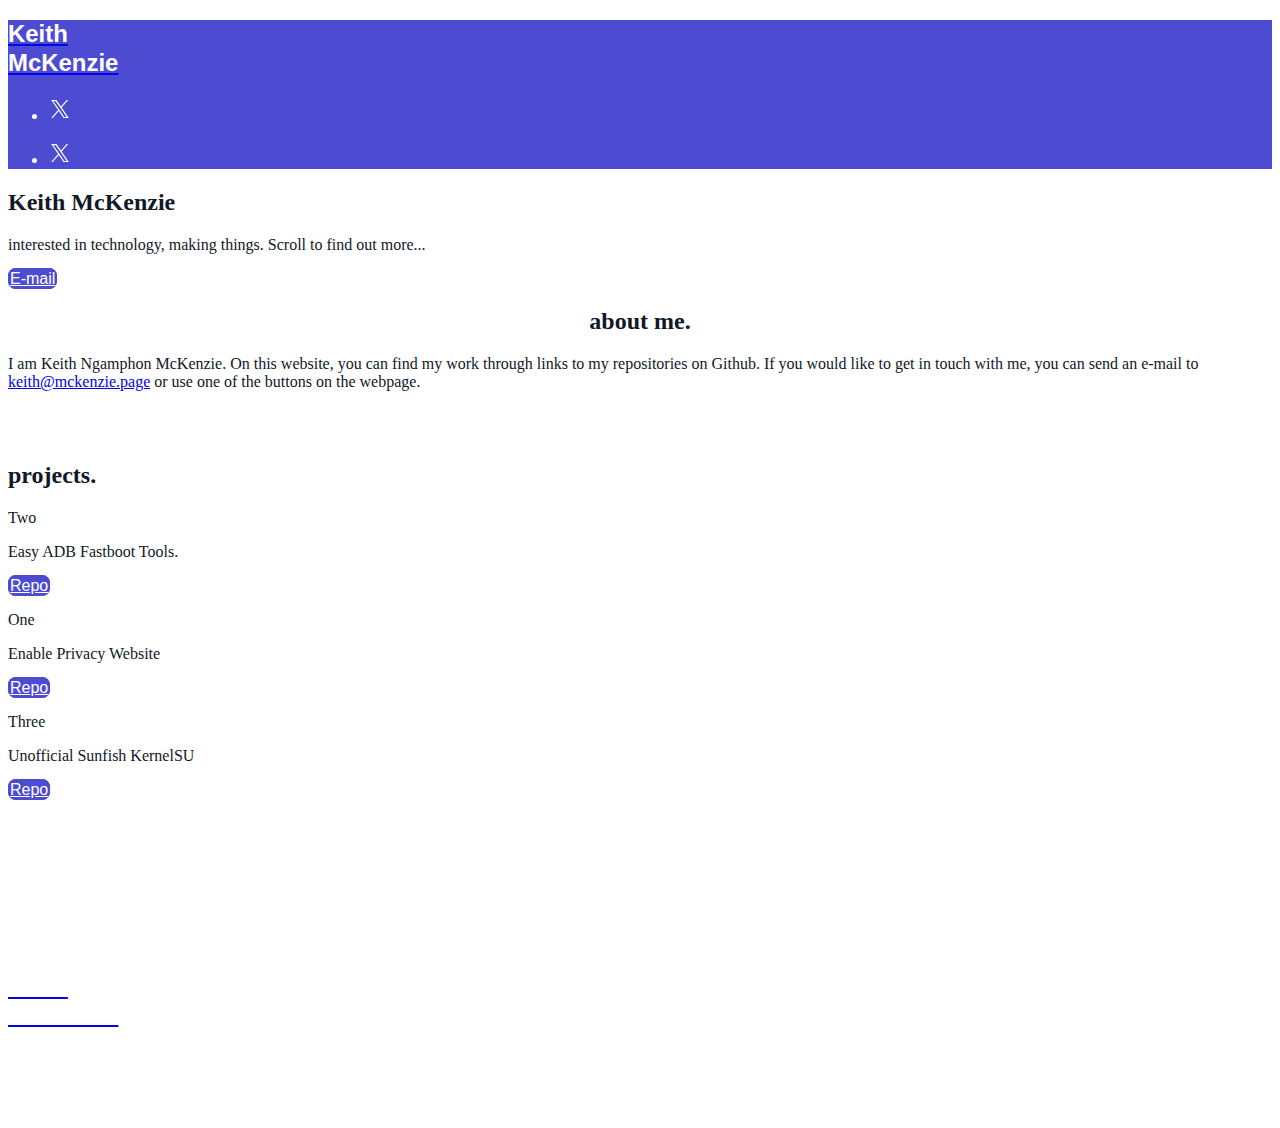
==== index.html @ 5ec1747e "Update index.html" ====
<!DOCTYPE html><html lang="en" style="scroll-padding-top: 112px; --body-fontFamily: 'Inter', sans-serif; --head-fontFamily: 'Inter', sans-serif; --header-logo-fontFamily: 'Hanken Grotesk', sans-serif; --footer-logo-fontFamily: 'Hanken Grotesk', sans-serif; --header-logo-fontWeight: 700; --footer-logo-fontWeight: 700;" data-scrapbook-source="https://mckenzie.page" data-scrapbook-create="20240614203445027" data-scrapbook-title="Keith McKenzie - Website"><head><meta charset="UTF-8"><meta name="viewport" content="width=device-width"><link rel="icon" href="38xBFdVeVEhZjMlKjyXRFQ8o5JlxG0cSLTAx68IJou5YDQGgY6PQwW7W3gFUIIeU.png"><title>Keith McKenzie - Website</title><meta http-equiv="Content-Language" content="en"><meta name="keywords" content="Keith McKenzie,Keith McKenzie website,Keith Ngamphon McKenzie,mckenzie.page,android,keith,keithmckenzie.net,keithmckenzie.uk,enableprivacy.org,knm,contact keith,blue,keith,digital files,Scotland,United Kingdom of Great Britan and Northern Ireland"><meta name="title" property="og:title" content="Keith McKenzie - Website"><meta property="og:type" content="website"><meta name="description" property="og:description" content="website of keith mckenzie, full name Keith Ngamphon McKenzie, the founder of enableprivacy.org"><meta name="image" property="og:image" content="https://mckenzie.page/logos/18U7IPLI0IDwJQJGirtcKK5HQdVkxGk8KMnkpKAjFCRVzXk086m4ySjZh8exo5G4.png"><meta name="twitter:card" content="summary"><meta name="robots" content="all"><meta http-equiv="content-language" content="en"><link href="css2.css" rel="stylesheet" data-optimized-fonts="true"><meta property="og:url" content="https://mckenzie.page/"><meta name="next-head-count" content="17"><link rel="stylesheet" href="4b1087a159205bd6.css" data-n-g=""><link rel="stylesheet" href="c2c4e2b9bf1b95af.css" data-n-p=""><noscript data-n-css=""></noscript><script data-scrapbook-elem="custom-elements-loader">(function (names) { if (!customElements) { return; } for (const name of names) { customElements.define(name, class CustomElement extends HTMLElement {}); } })(["next-route-announcer"])</script></head><body class="overflow-x-hidden"><div id="__next" data-reactroot=""><style>
    #nprogress {
      pointer-events: none;
    }
    #nprogress .bar {
      background: #4D4BD2;
      position: fixed;
      z-index: 9999;
      top: 0;
      left: 0;
      width: 100%;
      height: 3px;
    }
    #nprogress .peg {
      display: block;
      position: absolute;
      right: 0px;
      width: 100px;
      height: 100%;
      box-shadow: 0 0 10px #4D4BD2, 0 0 5px #4D4BD2;
      opacity: 1;
      -webkit-transform: rotate(3deg) translate(0px, -4px);
      -ms-transform: rotate(3deg) translate(0px, -4px);
      transform: rotate(3deg) translate(0px, -4px);
    }
    #nprogress .spinner {
      display: block;
      position: fixed;
      z-index: 1031;
      top: 15px;
      right: 15px;
    }
    #nprogress .spinner-icon {
      width: 18px;
      height: 18px;
      box-sizing: border-box;
      border: solid 2px transparent;
      border-top-color: #4D4BD2;
      border-left-color: #4D4BD2;
      border-radius: 50%;
      -webkit-animation: nprogresss-spinner 400ms linear infinite;
      animation: nprogress-spinner 400ms linear infinite;
    }
    .nprogress-custom-parent {
      overflow: hidden;
      position: relative;
    }
    .nprogress-custom-parent #nprogress .spinner,
    .nprogress-custom-parent #nprogress .bar {
      position: absolute;
    }
    @-webkit-keyframes nprogress-spinner {
      0% {
        -webkit-transform: rotate(0deg);
      }
      100% {
        -webkit-transform: rotate(360deg);
      }
    }
    @keyframes nprogress-spinner {
      0% {
        transform: rotate(0deg);
      }
      100% {
        transform: rotate(360deg);
      }
    }
  </style><div id="main-body" class="flex flex-col h-full overflow-y-auto overflow-x-hidden smooth-scroll transition-all"><header id="website-header" class="!z-[2000] transition-colors duration-300 sticky top-0" style="background-color: rgb(77, 75, 210); color: rgb(255, 255, 255);"><div class="relative z-10 grid items-center lg:gap-6 xl:gap-10 mx-auto pt-8 pb-8 container" style="grid-template-columns:auto auto auto"><div class="col-span-2 lg:col-span-1"><a class="flex items-center gap-3 w-full max-w-[224px] lg:max-w-[260px] text-left" target="_self" href="https://mckenzie.page/"><div class="flex-shrink-0 relative w-9 h-9 md:w-12 md:h-12"><div class="absolute w-full h-full" style="background-color: rgb(255, 255, 255); mask-image: url(&quot;38xBFdVeVEhZjMlKjyXRFQ8o5JlxG0cSLTAx68IJou5YDQGgY6PQwW7W3gFUIIeU.png&quot;); mask-position: center center; mask-repeat: no-repeat; mask-size: contain;"></div></div><h2 class="heading-small lg:heading-medium max-w-full whitespace-normal" style="color: rgb(255, 255, 255); font-size: 23.9486px; line-height: 1.2; font-family: var(--header-logo-fontFamily); font-weight: var(--header-logo-fontWeight); width: 171.43px;">Keith McKenzie</h2></a></div><div class="hidden lg:flex item-center justify-end gap-10 lg:col-span-2"><ul class="lg:flex items-center gap-x-4 gap-y-2 flex-wrap justify-end hidden"><li><a target="_blank" href="https://twitter.com/keithmckenziegb"><div class="flex justify-center items-center"><svg xmlns="http://www.w3.org/2000/svg" fill="currentColor" viewBox="0 0 24 24" width="24" height="24" class="w-8 h-8" style="color: rgb(255, 255, 255);"><path d="M13.6756 10.6218 20.2324 3h-1.5537l-5.6933 6.61788L8.43817 3H3.1935l6.8763 10.0074L3.1935 21h1.55384l6.01226-6.9887L15.5618 21h5.2447l-7.1313-10.3782h.0004Zm-2.1282 2.4738-.6967-.9965-5.54349-7.92939h2.38662l4.47367 6.39919.6967.9966 5.8152 8.318h-2.3866l-4.7454-6.7875v-.0004Z"></path></svg></div></a></li></ul></div><div class="ml-auto lg:hidden"><ul class="lg:flex items-center gap-x-4 gap-y-2 flex-wrap justify-end"><li><a target="_blank" href="https://twitter.com/keithmckenziegb"><div class="flex justify-center items-center"><svg xmlns="http://www.w3.org/2000/svg" fill="currentColor" viewBox="0 0 24 24" width="24" height="24" class="w-8 h-8" style="color: rgb(255, 255, 255);"><path d="M13.6756 10.6218 20.2324 3h-1.5537l-5.6933 6.61788L8.43817 3H3.1935l6.8763 10.0074L3.1935 21h1.55384l6.01226-6.9887L15.5618 21h5.2447l-7.1313-10.3782h.0004Zm-2.1282 2.4738-.6967-.9965-5.54349-7.92939h2.38662l4.47367 6.39919.6967.9966 5.8152 8.318h-2.3866l-4.7454-6.7875v-.0004Z"></path></svg></div></a></li></ul></div></div></header><section class="relative"><div id="666c8d1fcee715eff8d04d4b" data-text-color="#111827" class="flex relative break-word items-center" style="z-index: 39; scroll-margin-top: calc(6rem); min-height: calc(22px); padding-bottom: 0px;"><div class="w-full flex break-word transition-all duration-300 items-center"><div class="absolute inset-0 z-10 pointer-events-none"><div class="absolute inset-0 z-10" style="background-color: rgb(255, 255, 255);"></div></div><div class="relative z-10 container mx-auto px-5 md:px-6 transition-all duration-300 pt-20 lg:pt-48 pb-20 lg:pb-48"><div class="relative z-10 w-full h-full"><div class="flex w-full gap-10 lg:gap-20 transition-all duration-300 flex-col lg:flex-row justify-start"><div class="flex-1 flex flex-col w-full max-w-3xl items-start"><h2 class="mb-6 break-word transition-all duration-300 text-left heading-xlarge" style="color: rgb(17, 24, 39);">Keith McKenzie</h2><p class="transition-all duration-300 body-large" style="color: rgb(17, 24, 39);">interested in technology, making things.
Scroll to find out more...</p><div class="flex md:inline-flex flex-col md:flex-row md:gap-4 w-full md:w-max"><a class="button w-full md:w-max mt-6 lg:mt-8 lg" target="_self" style="border-width: 2px; border-style: solid; box-shadow: none; font-family: var(--body-fontFamily); font-weight: var(--body-fontWeight, 500); font-style: var(--body-fontStyle); background-color: rgb(77, 75, 210); color: rgb(255, 255, 255); border-radius: 8px; border-color: rgb(77, 75, 210);" href="mailto:keith@mckenzie.page">E-mail</a></div></div></div></div></div></div></div></section><section class="relative"><div id="666c8c29cee715eff8d04d42" class="flex flex-none flex-shrink-0 relative break-word items-center" style="min-height: calc(134px); z-index: 38; scroll-margin-top: calc(6rem); padding-top: 0px; padding-bottom: 0px;"><div class="absolute inset-0 z-10 pointer-events-none"><div class="absolute inset-0 z-10" style="background-color: rgb(255, 255, 255);"></div></div><div class="relative z-10 container mx-auto pt-16 lg:pt-32 pb-12 lg:pb-20"><div><div class="rich-text-block max-w-5xl text-center mx-auto" style="color: rgb(17, 24, 39);"><h2 style="text-align:center">about me.</h2>
<p class="large" style="text-align:left">I am Keith Ngamphon McKenzie. On this website, you can find my work through links to my repositories on Github. If you would like to get in touch with me, you can send an e-mail to <a href="mailto:keith@mckenzie.page">keith@mckenzie.page</a> or use one of the buttons on the webpage.</p></div></div></div></div></section><section class="relative"><div id="666c8c33cee715eff8d04d48" class="relative flex flex-none flex-shrink-0 break-word items-center" style="min-height: calc(134px); z-index: 37; scroll-margin-top: calc(6rem); padding-top: 0px; padding-bottom: 0px;"><div class="absolute inset-0 z-10 pointer-events-none"><div class="absolute inset-0 z-10" style="background-color: rgb(255, 255, 255);"></div></div><div class="relative z-10 container mx-auto pt-12 lg:pt-20 pb-12 lg:pb-20"><div><div><h2 class="heading-large mb-6 text-center" style="color: rgb(17, 24, 39);">projects.</h2></div><div class="flex flex-wrap relative justify-center" style="gap: 40px;"><div class="group w-full relative overflow-hidden" style="flex: 0 0 calc(33.3333% - 26.6667px);"><div><div class=""><div class="flex flex-col text-center items-center py-6" style="color: rgb(17, 24, 39);"><p class="heading-medium mb-4" style="color:currentColor">Two</p><div class="rich-text-block" style="color:currentColor"><p>Easy ADB Fastboot Tools.</p></div><a class="button mt-4 md" target="_self" style="border-width: 2px; border-style: solid; box-shadow: none; font-family: var(--body-fontFamily); font-weight: var(--body-fontWeight, 500); font-style: var(--body-fontStyle); background-color: rgb(77, 75, 210); color: rgb(255, 255, 255); border-radius: 8px; border-color: rgb(77, 75, 210);" href="https://github.com/keithmckenzie/adb-fastboot-universal">Repo</a></div></div></div></div><div class="group w-full relative overflow-hidden" style="flex: 0 0 calc(33.3333% - 26.6667px);"><div><div class=""><div class="flex flex-col text-center items-center py-6" style="color: rgb(17, 24, 39);"><p class="heading-medium mb-4" style="color:currentColor">One</p><div class="rich-text-block" style="color:currentColor"><p>Enable Privacy Website</p></div><a class="button mt-4 md" target="_self" style="border-width: 2px; border-style: solid; box-shadow: none; font-family: var(--body-fontFamily); font-weight: var(--body-fontWeight, 500); font-style: var(--body-fontStyle); background-color: rgb(77, 75, 210); color: rgb(255, 255, 255); border-radius: 8px; border-color: rgb(77, 75, 210);" href="https://github.com/enableprivacy/enableprivacy">Repo</a></div></div></div></div><div class="group w-full relative overflow-hidden" style="flex: 0 0 calc(33.3333% - 26.6667px);"><div><div class=""><div class="flex flex-col text-center items-center py-6" style="color: rgb(17, 24, 39);"><p class="heading-medium mb-4" style="color:currentColor">Three</p><div class="rich-text-block" style="color:currentColor"><p>Unofficial Sunfish KernelSU</p></div><a class="button mt-4 md" target="_self" style="border-width: 2px; border-style: solid; box-shadow: none; font-family: var(--body-fontFamily); font-weight: var(--body-fontWeight, 500); font-style: var(--body-fontStyle); background-color: rgb(77, 75, 210); color: rgb(255, 255, 255); border-radius: 8px; border-color: rgb(77, 75, 210);" href="https://github.com/keithmckenzie/KernelSU-Pixel4a">Repo</a></div></div></div></div></div></div></div></div></section><section class="relative"><div id="666c8e81cee715eff8d04d52" class="flex flex-none flex-shrink-0 relative break-word items-center" style="min-height: calc(134px); z-index: 36; scroll-margin-top: calc(6rem); padding-top: 0px; padding-bottom: 0px;"><div class="absolute inset-0 z-10 pointer-events-none"><div class="absolute inset-0 z-10" style="background-color: rgb(77, 75, 210);"></div></div><div class="relative z-10 container mx-auto pt-12 lg:pt-20 pb-12 lg:pb-20"><div><div class="rich-text-block max-w-5xl text-left ml-0 mr-auto" style="color: rgb(255, 255, 255);"><h2 style="white-space:pre-line">about page.</h2>
<p>I started this website in 2024 to ease communication.</p>
<p>The Office of Keith N. McKenzie, 2024.</p></div></div></div></div></section><footer class="flex flex-1"><div id="website-footer" class="relative flex-1 z-10 break-word" style="color: rgb(255, 255, 255); padding-top: 0px; padding-bottom: 0px;"><div class="absolute inset-0 z-10 pointer-events-none"><div class="absolute inset-0 z-10" style="background-color: rgb(77, 75, 210);"></div></div><div class="relative z-10 container mx-auto pt-12 lg:pt-14 xl:pt-20 pb-12 lg:pb-14 xl:pb-20"><div class="flex flex-col lg:flex-row items-start lg:justify-between gap-12"><div class="flex flex-col gap-6 items-start lg:max-w-[30vw]"><a class="flex items-center gap-3 w-full max-w-[224px] lg:max-w-[260px] text-left" target="_self" href="https://mckenzie.page/"><div class="flex-shrink-0 relative w-9 h-9 md:w-12 md:h-12"><div class="absolute w-full h-full" style="background-color: rgb(255, 255, 255); mask-image: url(&quot;38xBFdVeVEhZjMlKjyXRFQ8o5JlxG0cSLTAx68IJou5YDQGgY6PQwW7W3gFUIIeU.png&quot;); mask-position: center center; mask-repeat: no-repeat; mask-size: contain;"></div></div><h2 class="heading-small lg:heading-medium max-w-full whitespace-normal" style="color: rgb(255, 255, 255); font-size: 23.9486px; line-height: 1.2; font-family: var(--header-logo-fontFamily); font-weight: var(--header-logo-fontWeight); width: 171.43px;">Keith McKenzie</h2></a></div><div class="flex flex-col gap-12 lg:gap-6"><div class="flex flex-col lg:flex-row gap-12 lg:items-center lg:justify-end"><ul class="flex items-center gap-x-4 gap-y-2 flex-wrap"><li><a target="_blank" href="https://twitter.com/keithmckenziegb"><div class="flex justify-center items-center"><svg xmlns="http://www.w3.org/2000/svg" fill="currentColor" viewBox="0 0 24 24" width="24" height="24" class="w-8 h-8" style="color: rgb(255, 255, 255);"><path d="M13.6756 10.6218 20.2324 3h-1.5537l-5.6933 6.61788L8.43817 3H3.1935l6.8763 10.0074L3.1935 21h1.55384l6.01226-6.9887L15.5618 21h5.2447l-7.1313-10.3782h.0004Zm-2.1282 2.4738-.6967-.9965-5.54349-7.92939h2.38662l4.47367 6.39919.6967.9966 5.8152 8.318h-2.3866l-4.7454-6.7875v-.0004Z"></path></svg></div></a></li></ul></div><p class="body-normal lg:text-right whitespace-nowrap"><span>Keith McKenzie - Website&nbsp;</span><a target="_blank" class="underline" style="color: rgb(255, 255, 255);" href="https://github.com/keithmckenzie/keithmckenzie.github.io"> Improve</a></p></div></div></div></div></footer><div class="Toastify"></div></div></div><next-route-announcer><p aria-live="assertive" id="__next-route-announcer__" role="alert" style="border: 0px; clip: rect(0px, 0px, 0px, 0px); height: 1px; margin: -1px; overflow: hidden; padding: 0px; position: absolute; width: 1px; white-space: nowrap; overflow-wrap: normal;"></p></next-route-announcer><div id="headlessui-portal-root"><div></div></div></body></html>
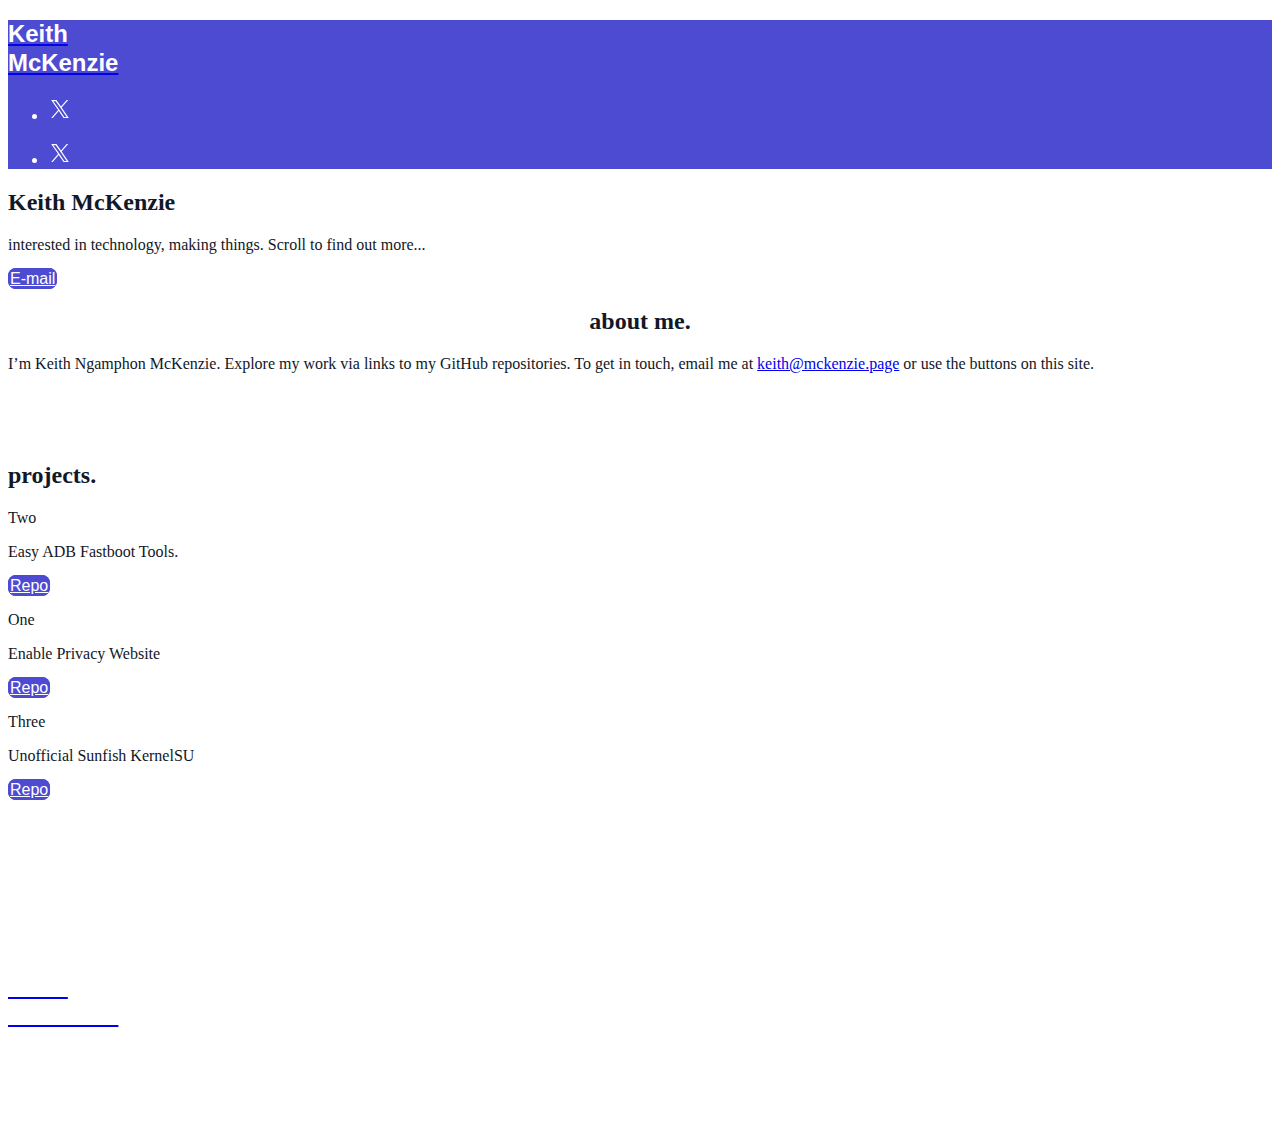
==== commit 7a0a6057: "Update index.html" ====
--- a/index.html
+++ b/index.html
@@ -67,6 +67,6 @@
     }
   </style><div id="main-body" class="flex flex-col h-full overflow-y-auto overflow-x-hidden smooth-scroll transition-all"><header id="website-header" class="!z-[2000] transition-colors duration-300 sticky top-0" style="background-color: rgb(77, 75, 210); color: rgb(255, 255, 255);"><div class="relative z-10 grid items-center lg:gap-6 xl:gap-10 mx-auto pt-8 pb-8 container" style="grid-template-columns:auto auto auto"><div class="col-span-2 lg:col-span-1"><a class="flex items-center gap-3 w-full max-w-[224px] lg:max-w-[260px] text-left" target="_self" href="https://mckenzie.page/"><div class="flex-shrink-0 relative w-9 h-9 md:w-12 md:h-12"><div class="absolute w-full h-full" style="background-color: rgb(255, 255, 255); mask-image: url(&quot;38xBFdVeVEhZjMlKjyXRFQ8o5JlxG0cSLTAx68IJou5YDQGgY6PQwW7W3gFUIIeU.png&quot;); mask-position: center center; mask-repeat: no-repeat; mask-size: contain;"></div></div><h2 class="heading-small lg:heading-medium max-w-full whitespace-normal" style="color: rgb(255, 255, 255); font-size: 23.9486px; line-height: 1.2; font-family: var(--header-logo-fontFamily); font-weight: var(--header-logo-fontWeight); width: 171.43px;">Keith McKenzie</h2></a></div><div class="hidden lg:flex item-center justify-end gap-10 lg:col-span-2"><ul class="lg:flex items-center gap-x-4 gap-y-2 flex-wrap justify-end hidden"><li><a target="_blank" href="https://twitter.com/keithmckenziegb"><div class="flex justify-center items-center"><svg xmlns="http://www.w3.org/2000/svg" fill="currentColor" viewBox="0 0 24 24" width="24" height="24" class="w-8 h-8" style="color: rgb(255, 255, 255);"><path d="M13.6756 10.6218 20.2324 3h-1.5537l-5.6933 6.61788L8.43817 3H3.1935l6.8763 10.0074L3.1935 21h1.55384l6.01226-6.9887L15.5618 21h5.2447l-7.1313-10.3782h.0004Zm-2.1282 2.4738-.6967-.9965-5.54349-7.92939h2.38662l4.47367 6.39919.6967.9966 5.8152 8.318h-2.3866l-4.7454-6.7875v-.0004Z"></path></svg></div></a></li></ul></div><div class="ml-auto lg:hidden"><ul class="lg:flex items-center gap-x-4 gap-y-2 flex-wrap justify-end"><li><a target="_blank" href="https://twitter.com/keithmckenziegb"><div class="flex justify-center items-center"><svg xmlns="http://www.w3.org/2000/svg" fill="currentColor" viewBox="0 0 24 24" width="24" height="24" class="w-8 h-8" style="color: rgb(255, 255, 255);"><path d="M13.6756 10.6218 20.2324 3h-1.5537l-5.6933 6.61788L8.43817 3H3.1935l6.8763 10.0074L3.1935 21h1.55384l6.01226-6.9887L15.5618 21h5.2447l-7.1313-10.3782h.0004Zm-2.1282 2.4738-.6967-.9965-5.54349-7.92939h2.38662l4.47367 6.39919.6967.9966 5.8152 8.318h-2.3866l-4.7454-6.7875v-.0004Z"></path></svg></div></a></li></ul></div></div></header><section class="relative"><div id="666c8d1fcee715eff8d04d4b" data-text-color="#111827" class="flex relative break-word items-center" style="z-index: 39; scroll-margin-top: calc(6rem); min-height: calc(22px); padding-bottom: 0px;"><div class="w-full flex break-word transition-all duration-300 items-center"><div class="absolute inset-0 z-10 pointer-events-none"><div class="absolute inset-0 z-10" style="background-color: rgb(255, 255, 255);"></div></div><div class="relative z-10 container mx-auto px-5 md:px-6 transition-all duration-300 pt-20 lg:pt-48 pb-20 lg:pb-48"><div class="relative z-10 w-full h-full"><div class="flex w-full gap-10 lg:gap-20 transition-all duration-300 flex-col lg:flex-row justify-start"><div class="flex-1 flex flex-col w-full max-w-3xl items-start"><h2 class="mb-6 break-word transition-all duration-300 text-left heading-xlarge" style="color: rgb(17, 24, 39);">Keith McKenzie</h2><p class="transition-all duration-300 body-large" style="color: rgb(17, 24, 39);">interested in technology, making things.
 Scroll to find out more...</p><div class="flex md:inline-flex flex-col md:flex-row md:gap-4 w-full md:w-max"><a class="button w-full md:w-max mt-6 lg:mt-8 lg" target="_self" style="border-width: 2px; border-style: solid; box-shadow: none; font-family: var(--body-fontFamily); font-weight: var(--body-fontWeight, 500); font-style: var(--body-fontStyle); background-color: rgb(77, 75, 210); color: rgb(255, 255, 255); border-radius: 8px; border-color: rgb(77, 75, 210);" href="mailto:keith@mckenzie.page">E-mail</a></div></div></div></div></div></div></div></section><section class="relative"><div id="666c8c29cee715eff8d04d42" class="flex flex-none flex-shrink-0 relative break-word items-center" style="min-height: calc(134px); z-index: 38; scroll-margin-top: calc(6rem); padding-top: 0px; padding-bottom: 0px;"><div class="absolute inset-0 z-10 pointer-events-none"><div class="absolute inset-0 z-10" style="background-color: rgb(255, 255, 255);"></div></div><div class="relative z-10 container mx-auto pt-16 lg:pt-32 pb-12 lg:pb-20"><div><div class="rich-text-block max-w-5xl text-center mx-auto" style="color: rgb(17, 24, 39);"><h2 style="text-align:center">about me.</h2>
-<p class="large" style="text-align:left">I am Keith Ngamphon McKenzie. On this website, you can find my work through links to my repositories on Github. If you would like to get in touch with me, you can send an e-mail to <a href="mailto:keith@mckenzie.page">keith@mckenzie.page</a> or use one of the buttons on the webpage.</p></div></div></div></div></section><section class="relative"><div id="666c8c33cee715eff8d04d48" class="relative flex flex-none flex-shrink-0 break-word items-center" style="min-height: calc(134px); z-index: 37; scroll-margin-top: calc(6rem); padding-top: 0px; padding-bottom: 0px;"><div class="absolute inset-0 z-10 pointer-events-none"><div class="absolute inset-0 z-10" style="background-color: rgb(255, 255, 255);"></div></div><div class="relative z-10 container mx-auto pt-12 lg:pt-20 pb-12 lg:pb-20"><div><div><h2 class="heading-large mb-6 text-center" style="color: rgb(17, 24, 39);">projects.</h2></div><div class="flex flex-wrap relative justify-center" style="gap: 40px;"><div class="group w-full relative overflow-hidden" style="flex: 0 0 calc(33.3333% - 26.6667px);"><div><div class=""><div class="flex flex-col text-center items-center py-6" style="color: rgb(17, 24, 39);"><p class="heading-medium mb-4" style="color:currentColor">Two</p><div class="rich-text-block" style="color:currentColor"><p>Easy ADB Fastboot Tools.</p></div><a class="button mt-4 md" target="_self" style="border-width: 2px; border-style: solid; box-shadow: none; font-family: var(--body-fontFamily); font-weight: var(--body-fontWeight, 500); font-style: var(--body-fontStyle); background-color: rgb(77, 75, 210); color: rgb(255, 255, 255); border-radius: 8px; border-color: rgb(77, 75, 210);" href="https://github.com/keithmckenzie/adb-fastboot-universal">Repo</a></div></div></div></div><div class="group w-full relative overflow-hidden" style="flex: 0 0 calc(33.3333% - 26.6667px);"><div><div class=""><div class="flex flex-col text-center items-center py-6" style="color: rgb(17, 24, 39);"><p class="heading-medium mb-4" style="color:currentColor">One</p><div class="rich-text-block" style="color:currentColor"><p>Enable Privacy Website</p></div><a class="button mt-4 md" target="_self" style="border-width: 2px; border-style: solid; box-shadow: none; font-family: var(--body-fontFamily); font-weight: var(--body-fontWeight, 500); font-style: var(--body-fontStyle); background-color: rgb(77, 75, 210); color: rgb(255, 255, 255); border-radius: 8px; border-color: rgb(77, 75, 210);" href="https://github.com/enableprivacy/enableprivacy">Repo</a></div></div></div></div><div class="group w-full relative overflow-hidden" style="flex: 0 0 calc(33.3333% - 26.6667px);"><div><div class=""><div class="flex flex-col text-center items-center py-6" style="color: rgb(17, 24, 39);"><p class="heading-medium mb-4" style="color:currentColor">Three</p><div class="rich-text-block" style="color:currentColor"><p>Unofficial Sunfish KernelSU</p></div><a class="button mt-4 md" target="_self" style="border-width: 2px; border-style: solid; box-shadow: none; font-family: var(--body-fontFamily); font-weight: var(--body-fontWeight, 500); font-style: var(--body-fontStyle); background-color: rgb(77, 75, 210); color: rgb(255, 255, 255); border-radius: 8px; border-color: rgb(77, 75, 210);" href="https://github.com/keithmckenzie/KernelSU-Pixel4a">Repo</a></div></div></div></div></div></div></div></div></section><section class="relative"><div id="666c8e81cee715eff8d04d52" class="flex flex-none flex-shrink-0 relative break-word items-center" style="min-height: calc(134px); z-index: 36; scroll-margin-top: calc(6rem); padding-top: 0px; padding-bottom: 0px;"><div class="absolute inset-0 z-10 pointer-events-none"><div class="absolute inset-0 z-10" style="background-color: rgb(77, 75, 210);"></div></div><div class="relative z-10 container mx-auto pt-12 lg:pt-20 pb-12 lg:pb-20"><div><div class="rich-text-block max-w-5xl text-left ml-0 mr-auto" style="color: rgb(255, 255, 255);"><h2 style="white-space:pre-line">about page.</h2>
+<p class="large" style="text-align:left">I’m Keith Ngamphon McKenzie. Explore my work via links to my GitHub repositories. To get in touch, email me at <a href="mailto:keith@mckenzie.page">keith@mckenzie.page</a> or use the buttons on this site.</p></div></div></div></div></section><section class="relative"><div id="666c8c33cee715eff8d04d48" class="relative flex flex-none flex-shrink-0 break-word items-center" style="min-height: calc(134px); z-index: 37; scroll-margin-top: calc(6rem); padding-top: 0px; padding-bottom: 0px;"><div class="absolute inset-0 z-10 pointer-events-none"><div class="absolute inset-0 z-10" style="background-color: rgb(255, 255, 255);"></div></div><div class="relative z-10 container mx-auto pt-12 lg:pt-20 pb-12 lg:pb-20"><div><div><h2 class="heading-large mb-6 text-center" style="color: rgb(17, 24, 39);">projects.</h2></div><div class="flex flex-wrap relative justify-center" style="gap: 40px;"><div class="group w-full relative overflow-hidden" style="flex: 0 0 calc(33.3333% - 26.6667px);"><div><div class=""><div class="flex flex-col text-center items-center py-6" style="color: rgb(17, 24, 39);"><p class="heading-medium mb-4" style="color:currentColor">Two</p><div class="rich-text-block" style="color:currentColor"><p>Easy ADB Fastboot Tools.</p></div><a class="button mt-4 md" target="_self" style="border-width: 2px; border-style: solid; box-shadow: none; font-family: var(--body-fontFamily); font-weight: var(--body-fontWeight, 500); font-style: var(--body-fontStyle); background-color: rgb(77, 75, 210); color: rgb(255, 255, 255); border-radius: 8px; border-color: rgb(77, 75, 210);" href="https://github.com/keithmckenzie/adb-fastboot-universal">Repo</a></div></div></div></div><div class="group w-full relative overflow-hidden" style="flex: 0 0 calc(33.3333% - 26.6667px);"><div><div class=""><div class="flex flex-col text-center items-center py-6" style="color: rgb(17, 24, 39);"><p class="heading-medium mb-4" style="color:currentColor">One</p><div class="rich-text-block" style="color:currentColor"><p>Enable Privacy Website</p></div><a class="button mt-4 md" target="_self" style="border-width: 2px; border-style: solid; box-shadow: none; font-family: var(--body-fontFamily); font-weight: var(--body-fontWeight, 500); font-style: var(--body-fontStyle); background-color: rgb(77, 75, 210); color: rgb(255, 255, 255); border-radius: 8px; border-color: rgb(77, 75, 210);" href="https://github.com/enableprivacy/enableprivacy">Repo</a></div></div></div></div><div class="group w-full relative overflow-hidden" style="flex: 0 0 calc(33.3333% - 26.6667px);"><div><div class=""><div class="flex flex-col text-center items-center py-6" style="color: rgb(17, 24, 39);"><p class="heading-medium mb-4" style="color:currentColor">Three</p><div class="rich-text-block" style="color:currentColor"><p>Unofficial Sunfish KernelSU</p></div><a class="button mt-4 md" target="_self" style="border-width: 2px; border-style: solid; box-shadow: none; font-family: var(--body-fontFamily); font-weight: var(--body-fontWeight, 500); font-style: var(--body-fontStyle); background-color: rgb(77, 75, 210); color: rgb(255, 255, 255); border-radius: 8px; border-color: rgb(77, 75, 210);" href="https://github.com/keithmckenzie/KernelSU-Pixel4a">Repo</a></div></div></div></div></div></div></div></div></section><section class="relative"><div id="666c8e81cee715eff8d04d52" class="flex flex-none flex-shrink-0 relative break-word items-center" style="min-height: calc(134px); z-index: 36; scroll-margin-top: calc(6rem); padding-top: 0px; padding-bottom: 0px;"><div class="absolute inset-0 z-10 pointer-events-none"><div class="absolute inset-0 z-10" style="background-color: rgb(77, 75, 210);"></div></div><div class="relative z-10 container mx-auto pt-12 lg:pt-20 pb-12 lg:pb-20"><div><div class="rich-text-block max-w-5xl text-left ml-0 mr-auto" style="color: rgb(255, 255, 255);"><h2 style="white-space:pre-line">about page.</h2>
 <p>I started this website in 2024 to ease communication.</p>
 <p>The Office of Keith N. McKenzie, 2024.</p></div></div></div></div></section><footer class="flex flex-1"><div id="website-footer" class="relative flex-1 z-10 break-word" style="color: rgb(255, 255, 255); padding-top: 0px; padding-bottom: 0px;"><div class="absolute inset-0 z-10 pointer-events-none"><div class="absolute inset-0 z-10" style="background-color: rgb(77, 75, 210);"></div></div><div class="relative z-10 container mx-auto pt-12 lg:pt-14 xl:pt-20 pb-12 lg:pb-14 xl:pb-20"><div class="flex flex-col lg:flex-row items-start lg:justify-between gap-12"><div class="flex flex-col gap-6 items-start lg:max-w-[30vw]"><a class="flex items-center gap-3 w-full max-w-[224px] lg:max-w-[260px] text-left" target="_self" href="https://mckenzie.page/"><div class="flex-shrink-0 relative w-9 h-9 md:w-12 md:h-12"><div class="absolute w-full h-full" style="background-color: rgb(255, 255, 255); mask-image: url(&quot;38xBFdVeVEhZjMlKjyXRFQ8o5JlxG0cSLTAx68IJou5YDQGgY6PQwW7W3gFUIIeU.png&quot;); mask-position: center center; mask-repeat: no-repeat; mask-size: contain;"></div></div><h2 class="heading-small lg:heading-medium max-w-full whitespace-normal" style="color: rgb(255, 255, 255); font-size: 23.9486px; line-height: 1.2; font-family: var(--header-logo-fontFamily); font-weight: var(--header-logo-fontWeight); width: 171.43px;">Keith McKenzie</h2></a></div><div class="flex flex-col gap-12 lg:gap-6"><div class="flex flex-col lg:flex-row gap-12 lg:items-center lg:justify-end"><ul class="flex items-center gap-x-4 gap-y-2 flex-wrap"><li><a target="_blank" href="https://twitter.com/keithmckenziegb"><div class="flex justify-center items-center"><svg xmlns="http://www.w3.org/2000/svg" fill="currentColor" viewBox="0 0 24 24" width="24" height="24" class="w-8 h-8" style="color: rgb(255, 255, 255);"><path d="M13.6756 10.6218 20.2324 3h-1.5537l-5.6933 6.61788L8.43817 3H3.1935l6.8763 10.0074L3.1935 21h1.55384l6.01226-6.9887L15.5618 21h5.2447l-7.1313-10.3782h.0004Zm-2.1282 2.4738-.6967-.9965-5.54349-7.92939h2.38662l4.47367 6.39919.6967.9966 5.8152 8.318h-2.3866l-4.7454-6.7875v-.0004Z"></path></svg></div></a></li></ul></div><p class="body-normal lg:text-right whitespace-nowrap"><span>Keith McKenzie - Website&nbsp;</span><a target="_blank" class="underline" style="color: rgb(255, 255, 255);" href="https://github.com/keithmckenzie/keithmckenzie.github.io"> Improve</a></p></div></div></div></div></footer><div class="Toastify"></div></div></div><next-route-announcer><p aria-live="assertive" id="__next-route-announcer__" role="alert" style="border: 0px; clip: rect(0px, 0px, 0px, 0px); height: 1px; margin: -1px; overflow: hidden; padding: 0px; position: absolute; width: 1px; white-space: nowrap; overflow-wrap: normal;"></p></next-route-announcer><div id="headlessui-portal-root"><div></div></div></body></html>
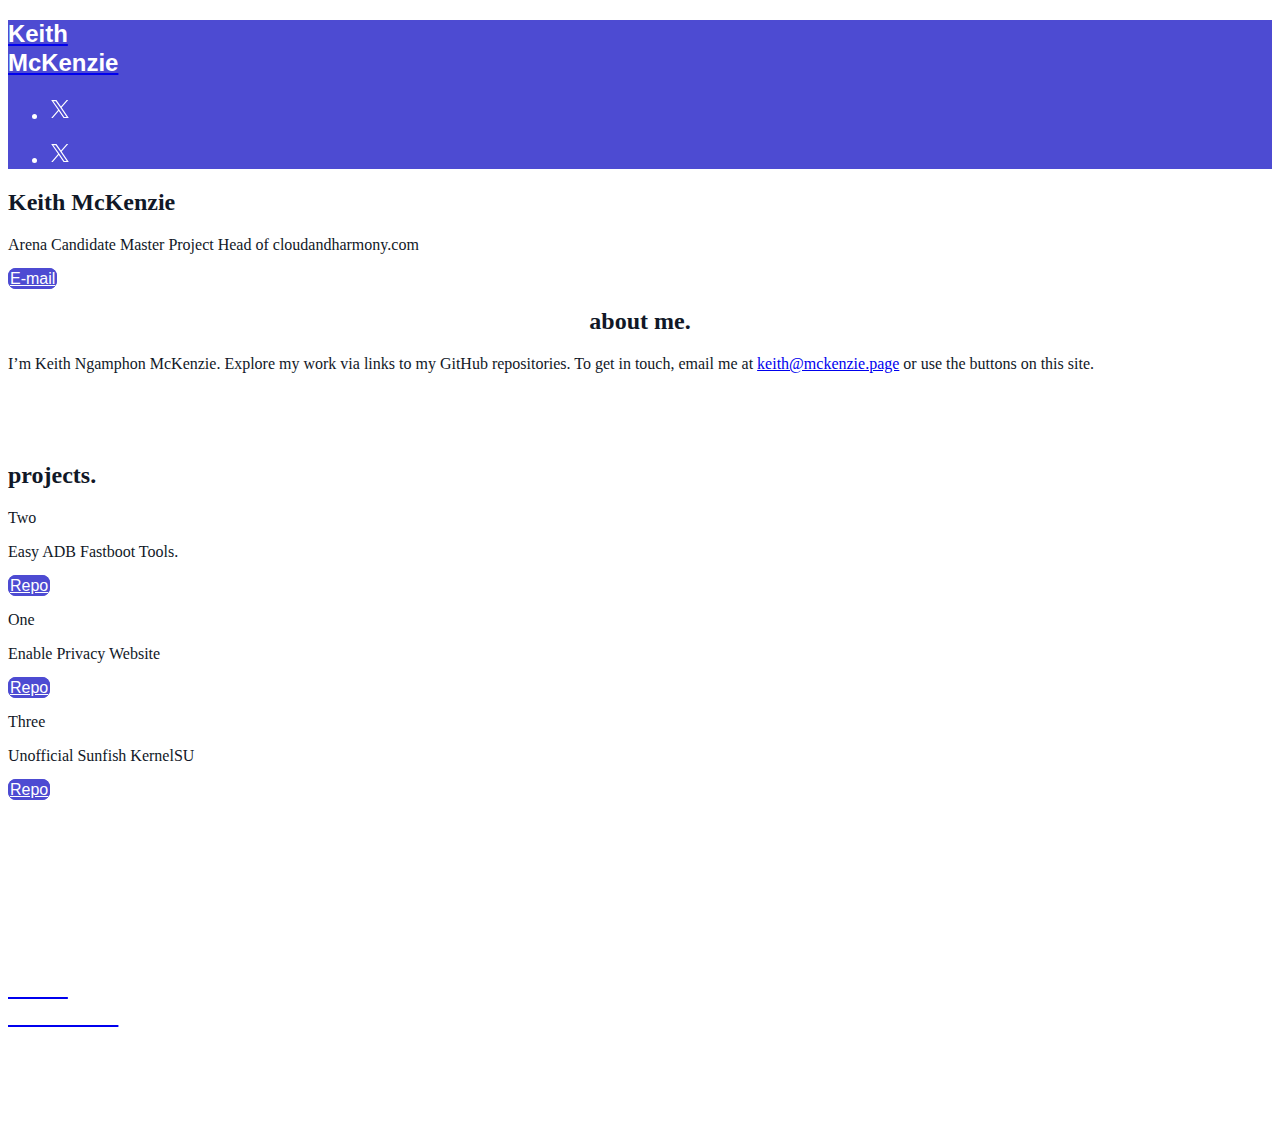
==== commit b46791ca: "Update index.html" ====
--- a/index.html
+++ b/index.html
@@ -65,8 +65,8 @@
         transform: rotate(360deg);
       }
     }
-  </style><div id="main-body" class="flex flex-col h-full overflow-y-auto overflow-x-hidden smooth-scroll transition-all"><header id="website-header" class="!z-[2000] transition-colors duration-300 sticky top-0" style="background-color: rgb(77, 75, 210); color: rgb(255, 255, 255);"><div class="relative z-10 grid items-center lg:gap-6 xl:gap-10 mx-auto pt-8 pb-8 container" style="grid-template-columns:auto auto auto"><div class="col-span-2 lg:col-span-1"><a class="flex items-center gap-3 w-full max-w-[224px] lg:max-w-[260px] text-left" target="_self" href="https://mckenzie.page/"><div class="flex-shrink-0 relative w-9 h-9 md:w-12 md:h-12"><div class="absolute w-full h-full" style="background-color: rgb(255, 255, 255); mask-image: url(&quot;38xBFdVeVEhZjMlKjyXRFQ8o5JlxG0cSLTAx68IJou5YDQGgY6PQwW7W3gFUIIeU.png&quot;); mask-position: center center; mask-repeat: no-repeat; mask-size: contain;"></div></div><h2 class="heading-small lg:heading-medium max-w-full whitespace-normal" style="color: rgb(255, 255, 255); font-size: 23.9486px; line-height: 1.2; font-family: var(--header-logo-fontFamily); font-weight: var(--header-logo-fontWeight); width: 171.43px;">Keith McKenzie</h2></a></div><div class="hidden lg:flex item-center justify-end gap-10 lg:col-span-2"><ul class="lg:flex items-center gap-x-4 gap-y-2 flex-wrap justify-end hidden"><li><a target="_blank" href="https://twitter.com/keithmckenziegb"><div class="flex justify-center items-center"><svg xmlns="http://www.w3.org/2000/svg" fill="currentColor" viewBox="0 0 24 24" width="24" height="24" class="w-8 h-8" style="color: rgb(255, 255, 255);"><path d="M13.6756 10.6218 20.2324 3h-1.5537l-5.6933 6.61788L8.43817 3H3.1935l6.8763 10.0074L3.1935 21h1.55384l6.01226-6.9887L15.5618 21h5.2447l-7.1313-10.3782h.0004Zm-2.1282 2.4738-.6967-.9965-5.54349-7.92939h2.38662l4.47367 6.39919.6967.9966 5.8152 8.318h-2.3866l-4.7454-6.7875v-.0004Z"></path></svg></div></a></li></ul></div><div class="ml-auto lg:hidden"><ul class="lg:flex items-center gap-x-4 gap-y-2 flex-wrap justify-end"><li><a target="_blank" href="https://twitter.com/keithmckenziegb"><div class="flex justify-center items-center"><svg xmlns="http://www.w3.org/2000/svg" fill="currentColor" viewBox="0 0 24 24" width="24" height="24" class="w-8 h-8" style="color: rgb(255, 255, 255);"><path d="M13.6756 10.6218 20.2324 3h-1.5537l-5.6933 6.61788L8.43817 3H3.1935l6.8763 10.0074L3.1935 21h1.55384l6.01226-6.9887L15.5618 21h5.2447l-7.1313-10.3782h.0004Zm-2.1282 2.4738-.6967-.9965-5.54349-7.92939h2.38662l4.47367 6.39919.6967.9966 5.8152 8.318h-2.3866l-4.7454-6.7875v-.0004Z"></path></svg></div></a></li></ul></div></div></header><section class="relative"><div id="666c8d1fcee715eff8d04d4b" data-text-color="#111827" class="flex relative break-word items-center" style="z-index: 39; scroll-margin-top: calc(6rem); min-height: calc(22px); padding-bottom: 0px;"><div class="w-full flex break-word transition-all duration-300 items-center"><div class="absolute inset-0 z-10 pointer-events-none"><div class="absolute inset-0 z-10" style="background-color: rgb(255, 255, 255);"></div></div><div class="relative z-10 container mx-auto px-5 md:px-6 transition-all duration-300 pt-20 lg:pt-48 pb-20 lg:pb-48"><div class="relative z-10 w-full h-full"><div class="flex w-full gap-10 lg:gap-20 transition-all duration-300 flex-col lg:flex-row justify-start"><div class="flex-1 flex flex-col w-full max-w-3xl items-start"><h2 class="mb-6 break-word transition-all duration-300 text-left heading-xlarge" style="color: rgb(17, 24, 39);">Keith McKenzie</h2><p class="transition-all duration-300 body-large" style="color: rgb(17, 24, 39);">interested in technology, making things.
-Scroll to find out more...</p><div class="flex md:inline-flex flex-col md:flex-row md:gap-4 w-full md:w-max"><a class="button w-full md:w-max mt-6 lg:mt-8 lg" target="_self" style="border-width: 2px; border-style: solid; box-shadow: none; font-family: var(--body-fontFamily); font-weight: var(--body-fontWeight, 500); font-style: var(--body-fontStyle); background-color: rgb(77, 75, 210); color: rgb(255, 255, 255); border-radius: 8px; border-color: rgb(77, 75, 210);" href="mailto:keith@mckenzie.page">E-mail</a></div></div></div></div></div></div></div></section><section class="relative"><div id="666c8c29cee715eff8d04d42" class="flex flex-none flex-shrink-0 relative break-word items-center" style="min-height: calc(134px); z-index: 38; scroll-margin-top: calc(6rem); padding-top: 0px; padding-bottom: 0px;"><div class="absolute inset-0 z-10 pointer-events-none"><div class="absolute inset-0 z-10" style="background-color: rgb(255, 255, 255);"></div></div><div class="relative z-10 container mx-auto pt-16 lg:pt-32 pb-12 lg:pb-20"><div><div class="rich-text-block max-w-5xl text-center mx-auto" style="color: rgb(17, 24, 39);"><h2 style="text-align:center">about me.</h2>
+  </style><div id="main-body" class="flex flex-col h-full overflow-y-auto overflow-x-hidden smooth-scroll transition-all"><header id="website-header" class="!z-[2000] transition-colors duration-300 sticky top-0" style="background-color: rgb(77, 75, 210); color: rgb(255, 255, 255);"><div class="relative z-10 grid items-center lg:gap-6 xl:gap-10 mx-auto pt-8 pb-8 container" style="grid-template-columns:auto auto auto"><div class="col-span-2 lg:col-span-1"><a class="flex items-center gap-3 w-full max-w-[224px] lg:max-w-[260px] text-left" target="_self" href="https://mckenzie.page/"><div class="flex-shrink-0 relative w-9 h-9 md:w-12 md:h-12"><div class="absolute w-full h-full" style="background-color: rgb(255, 255, 255); mask-image: url(&quot;38xBFdVeVEhZjMlKjyXRFQ8o5JlxG0cSLTAx68IJou5YDQGgY6PQwW7W3gFUIIeU.png&quot;); mask-position: center center; mask-repeat: no-repeat; mask-size: contain;"></div></div><h2 class="heading-small lg:heading-medium max-w-full whitespace-normal" style="color: rgb(255, 255, 255); font-size: 23.9486px; line-height: 1.2; font-family: var(--header-logo-fontFamily); font-weight: var(--header-logo-fontWeight); width: 171.43px;">Keith McKenzie</h2></a></div><div class="hidden lg:flex item-center justify-end gap-10 lg:col-span-2"><ul class="lg:flex items-center gap-x-4 gap-y-2 flex-wrap justify-end hidden"><li><a target="_blank" href="https://twitter.com/keithmckenziegb"><div class="flex justify-center items-center"><svg xmlns="http://www.w3.org/2000/svg" fill="currentColor" viewBox="0 0 24 24" width="24" height="24" class="w-8 h-8" style="color: rgb(255, 255, 255);"><path d="M13.6756 10.6218 20.2324 3h-1.5537l-5.6933 6.61788L8.43817 3H3.1935l6.8763 10.0074L3.1935 21h1.55384l6.01226-6.9887L15.5618 21h5.2447l-7.1313-10.3782h.0004Zm-2.1282 2.4738-.6967-.9965-5.54349-7.92939h2.38662l4.47367 6.39919.6967.9966 5.8152 8.318h-2.3866l-4.7454-6.7875v-.0004Z"></path></svg></div></a></li></ul></div><div class="ml-auto lg:hidden"><ul class="lg:flex items-center gap-x-4 gap-y-2 flex-wrap justify-end"><li><a target="_blank" href="https://twitter.com/keithmckenziegb"><div class="flex justify-center items-center"><svg xmlns="http://www.w3.org/2000/svg" fill="currentColor" viewBox="0 0 24 24" width="24" height="24" class="w-8 h-8" style="color: rgb(255, 255, 255);"><path d="M13.6756 10.6218 20.2324 3h-1.5537l-5.6933 6.61788L8.43817 3H3.1935l6.8763 10.0074L3.1935 21h1.55384l6.01226-6.9887L15.5618 21h5.2447l-7.1313-10.3782h.0004Zm-2.1282 2.4738-.6967-.9965-5.54349-7.92939h2.38662l4.47367 6.39919.6967.9966 5.8152 8.318h-2.3866l-4.7454-6.7875v-.0004Z"></path></svg></div></a></li></ul></div></div></header><section class="relative"><div id="666c8d1fcee715eff8d04d4b" data-text-color="#111827" class="flex relative break-word items-center" style="z-index: 39; scroll-margin-top: calc(6rem); min-height: calc(22px); padding-bottom: 0px;"><div class="w-full flex break-word transition-all duration-300 items-center"><div class="absolute inset-0 z-10 pointer-events-none"><div class="absolute inset-0 z-10" style="background-color: rgb(255, 255, 255);"></div></div><div class="relative z-10 container mx-auto px-5 md:px-6 transition-all duration-300 pt-20 lg:pt-48 pb-20 lg:pb-48"><div class="relative z-10 w-full h-full"><div class="flex w-full gap-10 lg:gap-20 transition-all duration-300 flex-col lg:flex-row justify-start"><div class="flex-1 flex flex-col w-full max-w-3xl items-start"><h2 class="mb-6 break-word transition-all duration-300 text-left heading-xlarge" style="color: rgb(17, 24, 39);">Keith McKenzie</h2><p class="transition-all duration-300 body-large" style="color: rgb(17, 24, 39);">Arena Candidate Master
+Project Head of cloudandharmony.com</p><div class="flex md:inline-flex flex-col md:flex-row md:gap-4 w-full md:w-max"><a class="button w-full md:w-max mt-6 lg:mt-8 lg" target="_self" style="border-width: 2px; border-style: solid; box-shadow: none; font-family: var(--body-fontFamily); font-weight: var(--body-fontWeight, 500); font-style: var(--body-fontStyle); background-color: rgb(77, 75, 210); color: rgb(255, 255, 255); border-radius: 8px; border-color: rgb(77, 75, 210);" href="mailto:keith@mckenzie.page">E-mail</a></div></div></div></div></div></div></div></section><section class="relative"><div id="666c8c29cee715eff8d04d42" class="flex flex-none flex-shrink-0 relative break-word items-center" style="min-height: calc(134px); z-index: 38; scroll-margin-top: calc(6rem); padding-top: 0px; padding-bottom: 0px;"><div class="absolute inset-0 z-10 pointer-events-none"><div class="absolute inset-0 z-10" style="background-color: rgb(255, 255, 255);"></div></div><div class="relative z-10 container mx-auto pt-16 lg:pt-32 pb-12 lg:pb-20"><div><div class="rich-text-block max-w-5xl text-center mx-auto" style="color: rgb(17, 24, 39);"><h2 style="text-align:center">about me.</h2>
 <p class="large" style="text-align:left">I’m Keith Ngamphon McKenzie. Explore my work via links to my GitHub repositories. To get in touch, email me at <a href="mailto:keith@mckenzie.page">keith@mckenzie.page</a> or use the buttons on this site.</p></div></div></div></div></section><section class="relative"><div id="666c8c33cee715eff8d04d48" class="relative flex flex-none flex-shrink-0 break-word items-center" style="min-height: calc(134px); z-index: 37; scroll-margin-top: calc(6rem); padding-top: 0px; padding-bottom: 0px;"><div class="absolute inset-0 z-10 pointer-events-none"><div class="absolute inset-0 z-10" style="background-color: rgb(255, 255, 255);"></div></div><div class="relative z-10 container mx-auto pt-12 lg:pt-20 pb-12 lg:pb-20"><div><div><h2 class="heading-large mb-6 text-center" style="color: rgb(17, 24, 39);">projects.</h2></div><div class="flex flex-wrap relative justify-center" style="gap: 40px;"><div class="group w-full relative overflow-hidden" style="flex: 0 0 calc(33.3333% - 26.6667px);"><div><div class=""><div class="flex flex-col text-center items-center py-6" style="color: rgb(17, 24, 39);"><p class="heading-medium mb-4" style="color:currentColor">Two</p><div class="rich-text-block" style="color:currentColor"><p>Easy ADB Fastboot Tools.</p></div><a class="button mt-4 md" target="_self" style="border-width: 2px; border-style: solid; box-shadow: none; font-family: var(--body-fontFamily); font-weight: var(--body-fontWeight, 500); font-style: var(--body-fontStyle); background-color: rgb(77, 75, 210); color: rgb(255, 255, 255); border-radius: 8px; border-color: rgb(77, 75, 210);" href="https://github.com/keithmckenzie/adb-fastboot-universal">Repo</a></div></div></div></div><div class="group w-full relative overflow-hidden" style="flex: 0 0 calc(33.3333% - 26.6667px);"><div><div class=""><div class="flex flex-col text-center items-center py-6" style="color: rgb(17, 24, 39);"><p class="heading-medium mb-4" style="color:currentColor">One</p><div class="rich-text-block" style="color:currentColor"><p>Enable Privacy Website</p></div><a class="button mt-4 md" target="_self" style="border-width: 2px; border-style: solid; box-shadow: none; font-family: var(--body-fontFamily); font-weight: var(--body-fontWeight, 500); font-style: var(--body-fontStyle); background-color: rgb(77, 75, 210); color: rgb(255, 255, 255); border-radius: 8px; border-color: rgb(77, 75, 210);" href="https://github.com/enableprivacy/enableprivacy">Repo</a></div></div></div></div><div class="group w-full relative overflow-hidden" style="flex: 0 0 calc(33.3333% - 26.6667px);"><div><div class=""><div class="flex flex-col text-center items-center py-6" style="color: rgb(17, 24, 39);"><p class="heading-medium mb-4" style="color:currentColor">Three</p><div class="rich-text-block" style="color:currentColor"><p>Unofficial Sunfish KernelSU</p></div><a class="button mt-4 md" target="_self" style="border-width: 2px; border-style: solid; box-shadow: none; font-family: var(--body-fontFamily); font-weight: var(--body-fontWeight, 500); font-style: var(--body-fontStyle); background-color: rgb(77, 75, 210); color: rgb(255, 255, 255); border-radius: 8px; border-color: rgb(77, 75, 210);" href="https://github.com/keithmckenzie/KernelSU-Pixel4a">Repo</a></div></div></div></div></div></div></div></div></section><section class="relative"><div id="666c8e81cee715eff8d04d52" class="flex flex-none flex-shrink-0 relative break-word items-center" style="min-height: calc(134px); z-index: 36; scroll-margin-top: calc(6rem); padding-top: 0px; padding-bottom: 0px;"><div class="absolute inset-0 z-10 pointer-events-none"><div class="absolute inset-0 z-10" style="background-color: rgb(77, 75, 210);"></div></div><div class="relative z-10 container mx-auto pt-12 lg:pt-20 pb-12 lg:pb-20"><div><div class="rich-text-block max-w-5xl text-left ml-0 mr-auto" style="color: rgb(255, 255, 255);"><h2 style="white-space:pre-line">about page.</h2>
-<p>I started this website in 2024 to ease communication.</p>
+<p>Official channel for announcements. Stay in touch!</p>
 <p>The Office of Keith N. McKenzie, 2024.</p></div></div></div></div></section><footer class="flex flex-1"><div id="website-footer" class="relative flex-1 z-10 break-word" style="color: rgb(255, 255, 255); padding-top: 0px; padding-bottom: 0px;"><div class="absolute inset-0 z-10 pointer-events-none"><div class="absolute inset-0 z-10" style="background-color: rgb(77, 75, 210);"></div></div><div class="relative z-10 container mx-auto pt-12 lg:pt-14 xl:pt-20 pb-12 lg:pb-14 xl:pb-20"><div class="flex flex-col lg:flex-row items-start lg:justify-between gap-12"><div class="flex flex-col gap-6 items-start lg:max-w-[30vw]"><a class="flex items-center gap-3 w-full max-w-[224px] lg:max-w-[260px] text-left" target="_self" href="https://mckenzie.page/"><div class="flex-shrink-0 relative w-9 h-9 md:w-12 md:h-12"><div class="absolute w-full h-full" style="background-color: rgb(255, 255, 255); mask-image: url(&quot;38xBFdVeVEhZjMlKjyXRFQ8o5JlxG0cSLTAx68IJou5YDQGgY6PQwW7W3gFUIIeU.png&quot;); mask-position: center center; mask-repeat: no-repeat; mask-size: contain;"></div></div><h2 class="heading-small lg:heading-medium max-w-full whitespace-normal" style="color: rgb(255, 255, 255); font-size: 23.9486px; line-height: 1.2; font-family: var(--header-logo-fontFamily); font-weight: var(--header-logo-fontWeight); width: 171.43px;">Keith McKenzie</h2></a></div><div class="flex flex-col gap-12 lg:gap-6"><div class="flex flex-col lg:flex-row gap-12 lg:items-center lg:justify-end"><ul class="flex items-center gap-x-4 gap-y-2 flex-wrap"><li><a target="_blank" href="https://twitter.com/keithmckenziegb"><div class="flex justify-center items-center"><svg xmlns="http://www.w3.org/2000/svg" fill="currentColor" viewBox="0 0 24 24" width="24" height="24" class="w-8 h-8" style="color: rgb(255, 255, 255);"><path d="M13.6756 10.6218 20.2324 3h-1.5537l-5.6933 6.61788L8.43817 3H3.1935l6.8763 10.0074L3.1935 21h1.55384l6.01226-6.9887L15.5618 21h5.2447l-7.1313-10.3782h.0004Zm-2.1282 2.4738-.6967-.9965-5.54349-7.92939h2.38662l4.47367 6.39919.6967.9966 5.8152 8.318h-2.3866l-4.7454-6.7875v-.0004Z"></path></svg></div></a></li></ul></div><p class="body-normal lg:text-right whitespace-nowrap"><span>Keith McKenzie - Website&nbsp;</span><a target="_blank" class="underline" style="color: rgb(255, 255, 255);" href="https://github.com/keithmckenzie/keithmckenzie.github.io"> Improve</a></p></div></div></div></div></footer><div class="Toastify"></div></div></div><next-route-announcer><p aria-live="assertive" id="__next-route-announcer__" role="alert" style="border: 0px; clip: rect(0px, 0px, 0px, 0px); height: 1px; margin: -1px; overflow: hidden; padding: 0px; position: absolute; width: 1px; white-space: nowrap; overflow-wrap: normal;"></p></next-route-announcer><div id="headlessui-portal-root"><div></div></div></body></html>
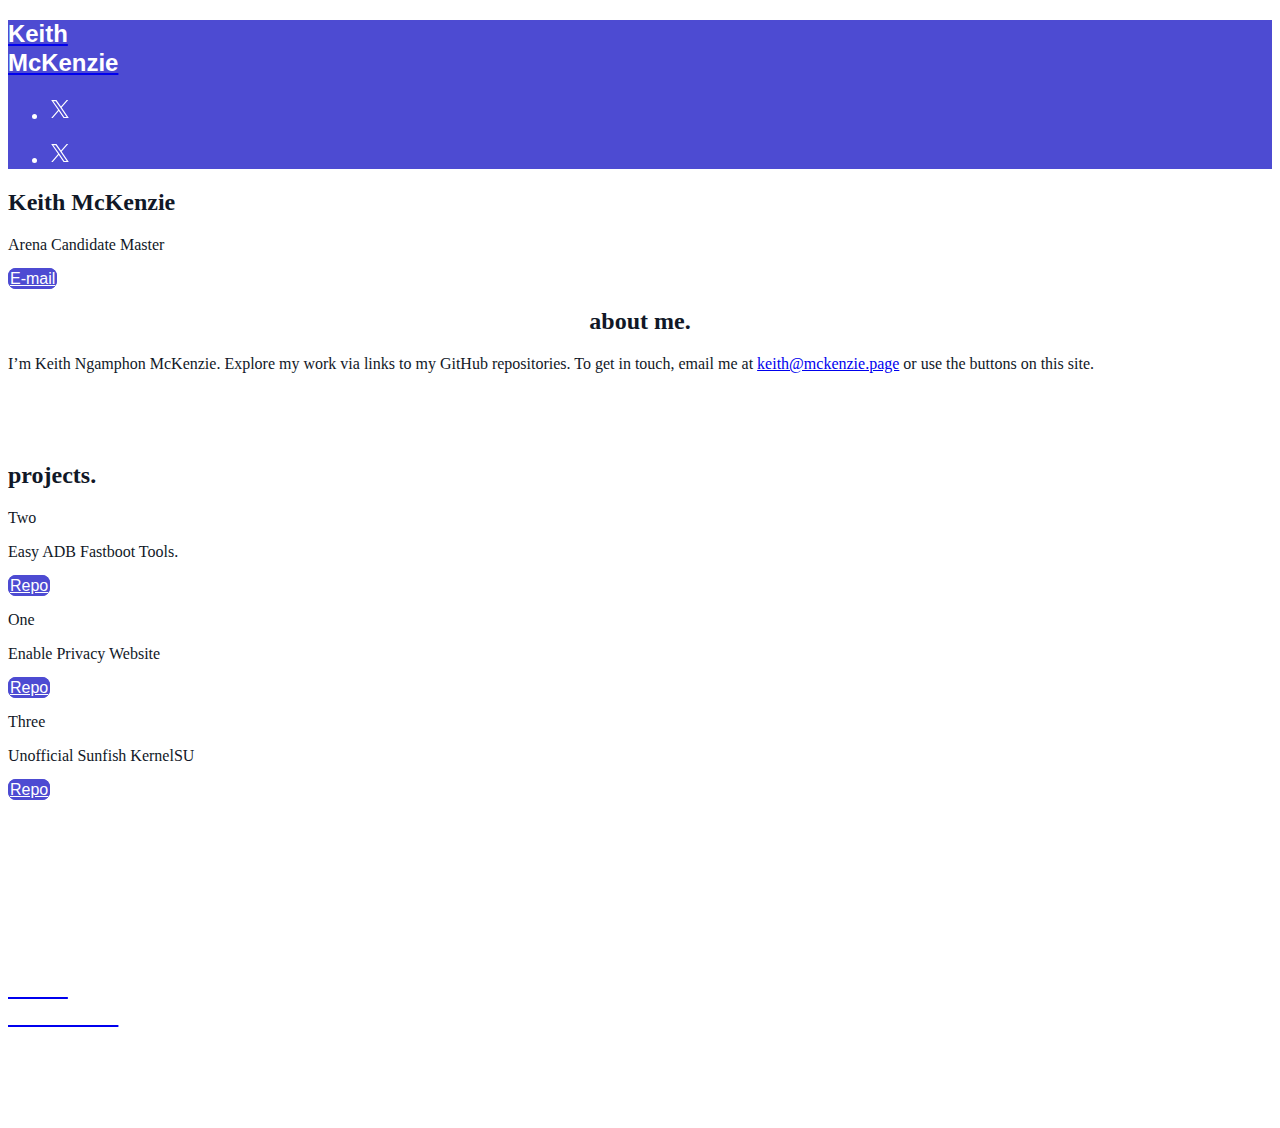
==== commit c28b1b3f: "Update index.html" ====
--- a/index.html
+++ b/index.html
@@ -66,7 +66,7 @@
       }
     }
   </style><div id="main-body" class="flex flex-col h-full overflow-y-auto overflow-x-hidden smooth-scroll transition-all"><header id="website-header" class="!z-[2000] transition-colors duration-300 sticky top-0" style="background-color: rgb(77, 75, 210); color: rgb(255, 255, 255);"><div class="relative z-10 grid items-center lg:gap-6 xl:gap-10 mx-auto pt-8 pb-8 container" style="grid-template-columns:auto auto auto"><div class="col-span-2 lg:col-span-1"><a class="flex items-center gap-3 w-full max-w-[224px] lg:max-w-[260px] text-left" target="_self" href="https://mckenzie.page/"><div class="flex-shrink-0 relative w-9 h-9 md:w-12 md:h-12"><div class="absolute w-full h-full" style="background-color: rgb(255, 255, 255); mask-image: url(&quot;38xBFdVeVEhZjMlKjyXRFQ8o5JlxG0cSLTAx68IJou5YDQGgY6PQwW7W3gFUIIeU.png&quot;); mask-position: center center; mask-repeat: no-repeat; mask-size: contain;"></div></div><h2 class="heading-small lg:heading-medium max-w-full whitespace-normal" style="color: rgb(255, 255, 255); font-size: 23.9486px; line-height: 1.2; font-family: var(--header-logo-fontFamily); font-weight: var(--header-logo-fontWeight); width: 171.43px;">Keith McKenzie</h2></a></div><div class="hidden lg:flex item-center justify-end gap-10 lg:col-span-2"><ul class="lg:flex items-center gap-x-4 gap-y-2 flex-wrap justify-end hidden"><li><a target="_blank" href="https://twitter.com/keithmckenziegb"><div class="flex justify-center items-center"><svg xmlns="http://www.w3.org/2000/svg" fill="currentColor" viewBox="0 0 24 24" width="24" height="24" class="w-8 h-8" style="color: rgb(255, 255, 255);"><path d="M13.6756 10.6218 20.2324 3h-1.5537l-5.6933 6.61788L8.43817 3H3.1935l6.8763 10.0074L3.1935 21h1.55384l6.01226-6.9887L15.5618 21h5.2447l-7.1313-10.3782h.0004Zm-2.1282 2.4738-.6967-.9965-5.54349-7.92939h2.38662l4.47367 6.39919.6967.9966 5.8152 8.318h-2.3866l-4.7454-6.7875v-.0004Z"></path></svg></div></a></li></ul></div><div class="ml-auto lg:hidden"><ul class="lg:flex items-center gap-x-4 gap-y-2 flex-wrap justify-end"><li><a target="_blank" href="https://twitter.com/keithmckenziegb"><div class="flex justify-center items-center"><svg xmlns="http://www.w3.org/2000/svg" fill="currentColor" viewBox="0 0 24 24" width="24" height="24" class="w-8 h-8" style="color: rgb(255, 255, 255);"><path d="M13.6756 10.6218 20.2324 3h-1.5537l-5.6933 6.61788L8.43817 3H3.1935l6.8763 10.0074L3.1935 21h1.55384l6.01226-6.9887L15.5618 21h5.2447l-7.1313-10.3782h.0004Zm-2.1282 2.4738-.6967-.9965-5.54349-7.92939h2.38662l4.47367 6.39919.6967.9966 5.8152 8.318h-2.3866l-4.7454-6.7875v-.0004Z"></path></svg></div></a></li></ul></div></div></header><section class="relative"><div id="666c8d1fcee715eff8d04d4b" data-text-color="#111827" class="flex relative break-word items-center" style="z-index: 39; scroll-margin-top: calc(6rem); min-height: calc(22px); padding-bottom: 0px;"><div class="w-full flex break-word transition-all duration-300 items-center"><div class="absolute inset-0 z-10 pointer-events-none"><div class="absolute inset-0 z-10" style="background-color: rgb(255, 255, 255);"></div></div><div class="relative z-10 container mx-auto px-5 md:px-6 transition-all duration-300 pt-20 lg:pt-48 pb-20 lg:pb-48"><div class="relative z-10 w-full h-full"><div class="flex w-full gap-10 lg:gap-20 transition-all duration-300 flex-col lg:flex-row justify-start"><div class="flex-1 flex flex-col w-full max-w-3xl items-start"><h2 class="mb-6 break-word transition-all duration-300 text-left heading-xlarge" style="color: rgb(17, 24, 39);">Keith McKenzie</h2><p class="transition-all duration-300 body-large" style="color: rgb(17, 24, 39);">Arena Candidate Master
-Project Head of cloudandharmony.com</p><div class="flex md:inline-flex flex-col md:flex-row md:gap-4 w-full md:w-max"><a class="button w-full md:w-max mt-6 lg:mt-8 lg" target="_self" style="border-width: 2px; border-style: solid; box-shadow: none; font-family: var(--body-fontFamily); font-weight: var(--body-fontWeight, 500); font-style: var(--body-fontStyle); background-color: rgb(77, 75, 210); color: rgb(255, 255, 255); border-radius: 8px; border-color: rgb(77, 75, 210);" href="mailto:keith@mckenzie.page">E-mail</a></div></div></div></div></div></div></div></section><section class="relative"><div id="666c8c29cee715eff8d04d42" class="flex flex-none flex-shrink-0 relative break-word items-center" style="min-height: calc(134px); z-index: 38; scroll-margin-top: calc(6rem); padding-top: 0px; padding-bottom: 0px;"><div class="absolute inset-0 z-10 pointer-events-none"><div class="absolute inset-0 z-10" style="background-color: rgb(255, 255, 255);"></div></div><div class="relative z-10 container mx-auto pt-16 lg:pt-32 pb-12 lg:pb-20"><div><div class="rich-text-block max-w-5xl text-center mx-auto" style="color: rgb(17, 24, 39);"><h2 style="text-align:center">about me.</h2>
+</p><div class="flex md:inline-flex flex-col md:flex-row md:gap-4 w-full md:w-max"><a class="button w-full md:w-max mt-6 lg:mt-8 lg" target="_self" style="border-width: 2px; border-style: solid; box-shadow: none; font-family: var(--body-fontFamily); font-weight: var(--body-fontWeight, 500); font-style: var(--body-fontStyle); background-color: rgb(77, 75, 210); color: rgb(255, 255, 255); border-radius: 8px; border-color: rgb(77, 75, 210);" href="mailto:keith@mckenzie.page">E-mail</a></div></div></div></div></div></div></div></section><section class="relative"><div id="666c8c29cee715eff8d04d42" class="flex flex-none flex-shrink-0 relative break-word items-center" style="min-height: calc(134px); z-index: 38; scroll-margin-top: calc(6rem); padding-top: 0px; padding-bottom: 0px;"><div class="absolute inset-0 z-10 pointer-events-none"><div class="absolute inset-0 z-10" style="background-color: rgb(255, 255, 255);"></div></div><div class="relative z-10 container mx-auto pt-16 lg:pt-32 pb-12 lg:pb-20"><div><div class="rich-text-block max-w-5xl text-center mx-auto" style="color: rgb(17, 24, 39);"><h2 style="text-align:center">about me.</h2>
 <p class="large" style="text-align:left">I’m Keith Ngamphon McKenzie. Explore my work via links to my GitHub repositories. To get in touch, email me at <a href="mailto:keith@mckenzie.page">keith@mckenzie.page</a> or use the buttons on this site.</p></div></div></div></div></section><section class="relative"><div id="666c8c33cee715eff8d04d48" class="relative flex flex-none flex-shrink-0 break-word items-center" style="min-height: calc(134px); z-index: 37; scroll-margin-top: calc(6rem); padding-top: 0px; padding-bottom: 0px;"><div class="absolute inset-0 z-10 pointer-events-none"><div class="absolute inset-0 z-10" style="background-color: rgb(255, 255, 255);"></div></div><div class="relative z-10 container mx-auto pt-12 lg:pt-20 pb-12 lg:pb-20"><div><div><h2 class="heading-large mb-6 text-center" style="color: rgb(17, 24, 39);">projects.</h2></div><div class="flex flex-wrap relative justify-center" style="gap: 40px;"><div class="group w-full relative overflow-hidden" style="flex: 0 0 calc(33.3333% - 26.6667px);"><div><div class=""><div class="flex flex-col text-center items-center py-6" style="color: rgb(17, 24, 39);"><p class="heading-medium mb-4" style="color:currentColor">Two</p><div class="rich-text-block" style="color:currentColor"><p>Easy ADB Fastboot Tools.</p></div><a class="button mt-4 md" target="_self" style="border-width: 2px; border-style: solid; box-shadow: none; font-family: var(--body-fontFamily); font-weight: var(--body-fontWeight, 500); font-style: var(--body-fontStyle); background-color: rgb(77, 75, 210); color: rgb(255, 255, 255); border-radius: 8px; border-color: rgb(77, 75, 210);" href="https://github.com/keithmckenzie/adb-fastboot-universal">Repo</a></div></div></div></div><div class="group w-full relative overflow-hidden" style="flex: 0 0 calc(33.3333% - 26.6667px);"><div><div class=""><div class="flex flex-col text-center items-center py-6" style="color: rgb(17, 24, 39);"><p class="heading-medium mb-4" style="color:currentColor">One</p><div class="rich-text-block" style="color:currentColor"><p>Enable Privacy Website</p></div><a class="button mt-4 md" target="_self" style="border-width: 2px; border-style: solid; box-shadow: none; font-family: var(--body-fontFamily); font-weight: var(--body-fontWeight, 500); font-style: var(--body-fontStyle); background-color: rgb(77, 75, 210); color: rgb(255, 255, 255); border-radius: 8px; border-color: rgb(77, 75, 210);" href="https://github.com/enableprivacy/enableprivacy">Repo</a></div></div></div></div><div class="group w-full relative overflow-hidden" style="flex: 0 0 calc(33.3333% - 26.6667px);"><div><div class=""><div class="flex flex-col text-center items-center py-6" style="color: rgb(17, 24, 39);"><p class="heading-medium mb-4" style="color:currentColor">Three</p><div class="rich-text-block" style="color:currentColor"><p>Unofficial Sunfish KernelSU</p></div><a class="button mt-4 md" target="_self" style="border-width: 2px; border-style: solid; box-shadow: none; font-family: var(--body-fontFamily); font-weight: var(--body-fontWeight, 500); font-style: var(--body-fontStyle); background-color: rgb(77, 75, 210); color: rgb(255, 255, 255); border-radius: 8px; border-color: rgb(77, 75, 210);" href="https://github.com/keithmckenzie/KernelSU-Pixel4a">Repo</a></div></div></div></div></div></div></div></div></section><section class="relative"><div id="666c8e81cee715eff8d04d52" class="flex flex-none flex-shrink-0 relative break-word items-center" style="min-height: calc(134px); z-index: 36; scroll-margin-top: calc(6rem); padding-top: 0px; padding-bottom: 0px;"><div class="absolute inset-0 z-10 pointer-events-none"><div class="absolute inset-0 z-10" style="background-color: rgb(77, 75, 210);"></div></div><div class="relative z-10 container mx-auto pt-12 lg:pt-20 pb-12 lg:pb-20"><div><div class="rich-text-block max-w-5xl text-left ml-0 mr-auto" style="color: rgb(255, 255, 255);"><h2 style="white-space:pre-line">about page.</h2>
 <p>Official channel for announcements. Stay in touch!</p>
 <p>The Office of Keith N. McKenzie, 2024.</p></div></div></div></div></section><footer class="flex flex-1"><div id="website-footer" class="relative flex-1 z-10 break-word" style="color: rgb(255, 255, 255); padding-top: 0px; padding-bottom: 0px;"><div class="absolute inset-0 z-10 pointer-events-none"><div class="absolute inset-0 z-10" style="background-color: rgb(77, 75, 210);"></div></div><div class="relative z-10 container mx-auto pt-12 lg:pt-14 xl:pt-20 pb-12 lg:pb-14 xl:pb-20"><div class="flex flex-col lg:flex-row items-start lg:justify-between gap-12"><div class="flex flex-col gap-6 items-start lg:max-w-[30vw]"><a class="flex items-center gap-3 w-full max-w-[224px] lg:max-w-[260px] text-left" target="_self" href="https://mckenzie.page/"><div class="flex-shrink-0 relative w-9 h-9 md:w-12 md:h-12"><div class="absolute w-full h-full" style="background-color: rgb(255, 255, 255); mask-image: url(&quot;38xBFdVeVEhZjMlKjyXRFQ8o5JlxG0cSLTAx68IJou5YDQGgY6PQwW7W3gFUIIeU.png&quot;); mask-position: center center; mask-repeat: no-repeat; mask-size: contain;"></div></div><h2 class="heading-small lg:heading-medium max-w-full whitespace-normal" style="color: rgb(255, 255, 255); font-size: 23.9486px; line-height: 1.2; font-family: var(--header-logo-fontFamily); font-weight: var(--header-logo-fontWeight); width: 171.43px;">Keith McKenzie</h2></a></div><div class="flex flex-col gap-12 lg:gap-6"><div class="flex flex-col lg:flex-row gap-12 lg:items-center lg:justify-end"><ul class="flex items-center gap-x-4 gap-y-2 flex-wrap"><li><a target="_blank" href="https://twitter.com/keithmckenziegb"><div class="flex justify-center items-center"><svg xmlns="http://www.w3.org/2000/svg" fill="currentColor" viewBox="0 0 24 24" width="24" height="24" class="w-8 h-8" style="color: rgb(255, 255, 255);"><path d="M13.6756 10.6218 20.2324 3h-1.5537l-5.6933 6.61788L8.43817 3H3.1935l6.8763 10.0074L3.1935 21h1.55384l6.01226-6.9887L15.5618 21h5.2447l-7.1313-10.3782h.0004Zm-2.1282 2.4738-.6967-.9965-5.54349-7.92939h2.38662l4.47367 6.39919.6967.9966 5.8152 8.318h-2.3866l-4.7454-6.7875v-.0004Z"></path></svg></div></a></li></ul></div><p class="body-normal lg:text-right whitespace-nowrap"><span>Keith McKenzie - Website&nbsp;</span><a target="_blank" class="underline" style="color: rgb(255, 255, 255);" href="https://github.com/keithmckenzie/keithmckenzie.github.io"> Improve</a></p></div></div></div></div></footer><div class="Toastify"></div></div></div><next-route-announcer><p aria-live="assertive" id="__next-route-announcer__" role="alert" style="border: 0px; clip: rect(0px, 0px, 0px, 0px); height: 1px; margin: -1px; overflow: hidden; padding: 0px; position: absolute; width: 1px; white-space: nowrap; overflow-wrap: normal;"></p></next-route-announcer><div id="headlessui-portal-root"><div></div></div></body></html>
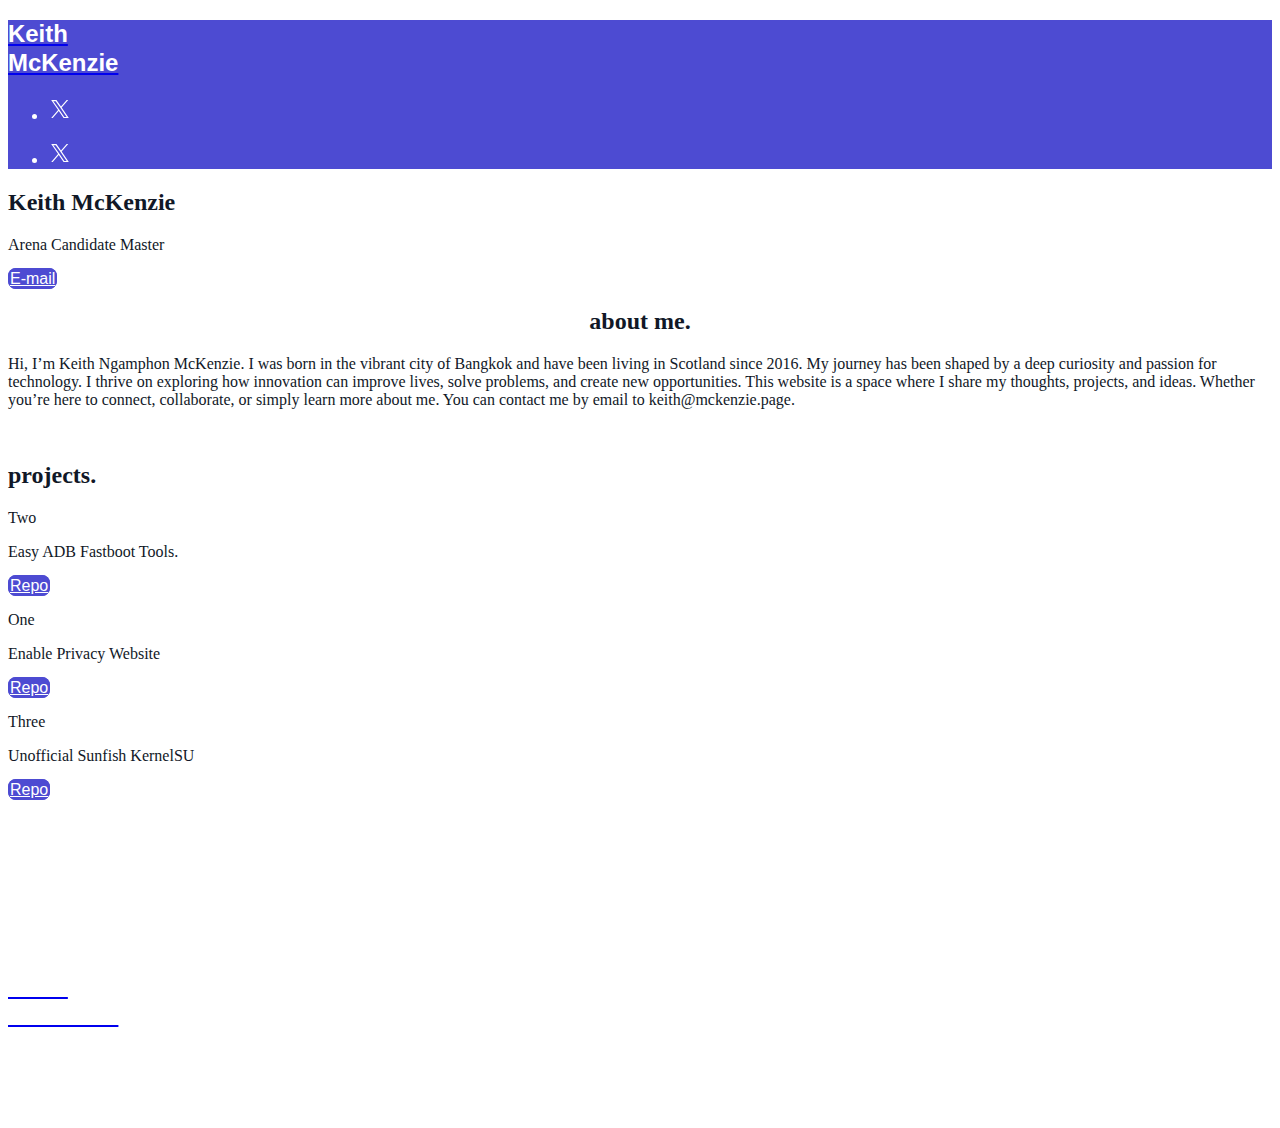
==== commit 375739cd: "Update index.html" ====
--- a/index.html
+++ b/index.html
@@ -67,6 +67,8 @@
     }
   </style><div id="main-body" class="flex flex-col h-full overflow-y-auto overflow-x-hidden smooth-scroll transition-all"><header id="website-header" class="!z-[2000] transition-colors duration-300 sticky top-0" style="background-color: rgb(77, 75, 210); color: rgb(255, 255, 255);"><div class="relative z-10 grid items-center lg:gap-6 xl:gap-10 mx-auto pt-8 pb-8 container" style="grid-template-columns:auto auto auto"><div class="col-span-2 lg:col-span-1"><a class="flex items-center gap-3 w-full max-w-[224px] lg:max-w-[260px] text-left" target="_self" href="https://mckenzie.page/"><div class="flex-shrink-0 relative w-9 h-9 md:w-12 md:h-12"><div class="absolute w-full h-full" style="background-color: rgb(255, 255, 255); mask-image: url(&quot;38xBFdVeVEhZjMlKjyXRFQ8o5JlxG0cSLTAx68IJou5YDQGgY6PQwW7W3gFUIIeU.png&quot;); mask-position: center center; mask-repeat: no-repeat; mask-size: contain;"></div></div><h2 class="heading-small lg:heading-medium max-w-full whitespace-normal" style="color: rgb(255, 255, 255); font-size: 23.9486px; line-height: 1.2; font-family: var(--header-logo-fontFamily); font-weight: var(--header-logo-fontWeight); width: 171.43px;">Keith McKenzie</h2></a></div><div class="hidden lg:flex item-center justify-end gap-10 lg:col-span-2"><ul class="lg:flex items-center gap-x-4 gap-y-2 flex-wrap justify-end hidden"><li><a target="_blank" href="https://twitter.com/keithmckenziegb"><div class="flex justify-center items-center"><svg xmlns="http://www.w3.org/2000/svg" fill="currentColor" viewBox="0 0 24 24" width="24" height="24" class="w-8 h-8" style="color: rgb(255, 255, 255);"><path d="M13.6756 10.6218 20.2324 3h-1.5537l-5.6933 6.61788L8.43817 3H3.1935l6.8763 10.0074L3.1935 21h1.55384l6.01226-6.9887L15.5618 21h5.2447l-7.1313-10.3782h.0004Zm-2.1282 2.4738-.6967-.9965-5.54349-7.92939h2.38662l4.47367 6.39919.6967.9966 5.8152 8.318h-2.3866l-4.7454-6.7875v-.0004Z"></path></svg></div></a></li></ul></div><div class="ml-auto lg:hidden"><ul class="lg:flex items-center gap-x-4 gap-y-2 flex-wrap justify-end"><li><a target="_blank" href="https://twitter.com/keithmckenziegb"><div class="flex justify-center items-center"><svg xmlns="http://www.w3.org/2000/svg" fill="currentColor" viewBox="0 0 24 24" width="24" height="24" class="w-8 h-8" style="color: rgb(255, 255, 255);"><path d="M13.6756 10.6218 20.2324 3h-1.5537l-5.6933 6.61788L8.43817 3H3.1935l6.8763 10.0074L3.1935 21h1.55384l6.01226-6.9887L15.5618 21h5.2447l-7.1313-10.3782h.0004Zm-2.1282 2.4738-.6967-.9965-5.54349-7.92939h2.38662l4.47367 6.39919.6967.9966 5.8152 8.318h-2.3866l-4.7454-6.7875v-.0004Z"></path></svg></div></a></li></ul></div></div></header><section class="relative"><div id="666c8d1fcee715eff8d04d4b" data-text-color="#111827" class="flex relative break-word items-center" style="z-index: 39; scroll-margin-top: calc(6rem); min-height: calc(22px); padding-bottom: 0px;"><div class="w-full flex break-word transition-all duration-300 items-center"><div class="absolute inset-0 z-10 pointer-events-none"><div class="absolute inset-0 z-10" style="background-color: rgb(255, 255, 255);"></div></div><div class="relative z-10 container mx-auto px-5 md:px-6 transition-all duration-300 pt-20 lg:pt-48 pb-20 lg:pb-48"><div class="relative z-10 w-full h-full"><div class="flex w-full gap-10 lg:gap-20 transition-all duration-300 flex-col lg:flex-row justify-start"><div class="flex-1 flex flex-col w-full max-w-3xl items-start"><h2 class="mb-6 break-word transition-all duration-300 text-left heading-xlarge" style="color: rgb(17, 24, 39);">Keith McKenzie</h2><p class="transition-all duration-300 body-large" style="color: rgb(17, 24, 39);">Arena Candidate Master
 </p><div class="flex md:inline-flex flex-col md:flex-row md:gap-4 w-full md:w-max"><a class="button w-full md:w-max mt-6 lg:mt-8 lg" target="_self" style="border-width: 2px; border-style: solid; box-shadow: none; font-family: var(--body-fontFamily); font-weight: var(--body-fontWeight, 500); font-style: var(--body-fontStyle); background-color: rgb(77, 75, 210); color: rgb(255, 255, 255); border-radius: 8px; border-color: rgb(77, 75, 210);" href="mailto:keith@mckenzie.page">E-mail</a></div></div></div></div></div></div></div></section><section class="relative"><div id="666c8c29cee715eff8d04d42" class="flex flex-none flex-shrink-0 relative break-word items-center" style="min-height: calc(134px); z-index: 38; scroll-margin-top: calc(6rem); padding-top: 0px; padding-bottom: 0px;"><div class="absolute inset-0 z-10 pointer-events-none"><div class="absolute inset-0 z-10" style="background-color: rgb(255, 255, 255);"></div></div><div class="relative z-10 container mx-auto pt-16 lg:pt-32 pb-12 lg:pb-20"><div><div class="rich-text-block max-w-5xl text-center mx-auto" style="color: rgb(17, 24, 39);"><h2 style="text-align:center">about me.</h2>
-<p class="large" style="text-align:left">I’m Keith Ngamphon McKenzie. Explore my work via links to my GitHub repositories. To get in touch, email me at <a href="mailto:keith@mckenzie.page">keith@mckenzie.page</a> or use the buttons on this site.</p></div></div></div></div></section><section class="relative"><div id="666c8c33cee715eff8d04d48" class="relative flex flex-none flex-shrink-0 break-word items-center" style="min-height: calc(134px); z-index: 37; scroll-margin-top: calc(6rem); padding-top: 0px; padding-bottom: 0px;"><div class="absolute inset-0 z-10 pointer-events-none"><div class="absolute inset-0 z-10" style="background-color: rgb(255, 255, 255);"></div></div><div class="relative z-10 container mx-auto pt-12 lg:pt-20 pb-12 lg:pb-20"><div><div><h2 class="heading-large mb-6 text-center" style="color: rgb(17, 24, 39);">projects.</h2></div><div class="flex flex-wrap relative justify-center" style="gap: 40px;"><div class="group w-full relative overflow-hidden" style="flex: 0 0 calc(33.3333% - 26.6667px);"><div><div class=""><div class="flex flex-col text-center items-center py-6" style="color: rgb(17, 24, 39);"><p class="heading-medium mb-4" style="color:currentColor">Two</p><div class="rich-text-block" style="color:currentColor"><p>Easy ADB Fastboot Tools.</p></div><a class="button mt-4 md" target="_self" style="border-width: 2px; border-style: solid; box-shadow: none; font-family: var(--body-fontFamily); font-weight: var(--body-fontWeight, 500); font-style: var(--body-fontStyle); background-color: rgb(77, 75, 210); color: rgb(255, 255, 255); border-radius: 8px; border-color: rgb(77, 75, 210);" href="https://github.com/keithmckenzie/adb-fastboot-universal">Repo</a></div></div></div></div><div class="group w-full relative overflow-hidden" style="flex: 0 0 calc(33.3333% - 26.6667px);"><div><div class=""><div class="flex flex-col text-center items-center py-6" style="color: rgb(17, 24, 39);"><p class="heading-medium mb-4" style="color:currentColor">One</p><div class="rich-text-block" style="color:currentColor"><p>Enable Privacy Website</p></div><a class="button mt-4 md" target="_self" style="border-width: 2px; border-style: solid; box-shadow: none; font-family: var(--body-fontFamily); font-weight: var(--body-fontWeight, 500); font-style: var(--body-fontStyle); background-color: rgb(77, 75, 210); color: rgb(255, 255, 255); border-radius: 8px; border-color: rgb(77, 75, 210);" href="https://github.com/enableprivacy/enableprivacy">Repo</a></div></div></div></div><div class="group w-full relative overflow-hidden" style="flex: 0 0 calc(33.3333% - 26.6667px);"><div><div class=""><div class="flex flex-col text-center items-center py-6" style="color: rgb(17, 24, 39);"><p class="heading-medium mb-4" style="color:currentColor">Three</p><div class="rich-text-block" style="color:currentColor"><p>Unofficial Sunfish KernelSU</p></div><a class="button mt-4 md" target="_self" style="border-width: 2px; border-style: solid; box-shadow: none; font-family: var(--body-fontFamily); font-weight: var(--body-fontWeight, 500); font-style: var(--body-fontStyle); background-color: rgb(77, 75, 210); color: rgb(255, 255, 255); border-radius: 8px; border-color: rgb(77, 75, 210);" href="https://github.com/keithmckenzie/KernelSU-Pixel4a">Repo</a></div></div></div></div></div></div></div></div></section><section class="relative"><div id="666c8e81cee715eff8d04d52" class="flex flex-none flex-shrink-0 relative break-word items-center" style="min-height: calc(134px); z-index: 36; scroll-margin-top: calc(6rem); padding-top: 0px; padding-bottom: 0px;"><div class="absolute inset-0 z-10 pointer-events-none"><div class="absolute inset-0 z-10" style="background-color: rgb(77, 75, 210);"></div></div><div class="relative z-10 container mx-auto pt-12 lg:pt-20 pb-12 lg:pb-20"><div><div class="rich-text-block max-w-5xl text-left ml-0 mr-auto" style="color: rgb(255, 255, 255);"><h2 style="white-space:pre-line">about page.</h2>
+<p class="large" style="text-align:left">Hi, I’m Keith Ngamphon McKenzie. I was born in the vibrant city of Bangkok and have been living in Scotland since 2016. My journey has been shaped by a deep curiosity and passion for technology. I thrive on exploring how innovation can improve lives, solve problems, and create new opportunities.
+
+This website is a space where I share my thoughts, projects, and ideas. Whether you’re here to connect, collaborate, or simply learn more about me. You can contact me by email to keith@mckenzie.page.</p></div></div></div></div></section><section class="relative"><div id="666c8c33cee715eff8d04d48" class="relative flex flex-none flex-shrink-0 break-word items-center" style="min-height: calc(134px); z-index: 37; scroll-margin-top: calc(6rem); padding-top: 0px; padding-bottom: 0px;"><div class="absolute inset-0 z-10 pointer-events-none"><div class="absolute inset-0 z-10" style="background-color: rgb(255, 255, 255);"></div></div><div class="relative z-10 container mx-auto pt-12 lg:pt-20 pb-12 lg:pb-20"><div><div><h2 class="heading-large mb-6 text-center" style="color: rgb(17, 24, 39);">projects.</h2></div><div class="flex flex-wrap relative justify-center" style="gap: 40px;"><div class="group w-full relative overflow-hidden" style="flex: 0 0 calc(33.3333% - 26.6667px);"><div><div class=""><div class="flex flex-col text-center items-center py-6" style="color: rgb(17, 24, 39);"><p class="heading-medium mb-4" style="color:currentColor">Two</p><div class="rich-text-block" style="color:currentColor"><p>Easy ADB Fastboot Tools.</p></div><a class="button mt-4 md" target="_self" style="border-width: 2px; border-style: solid; box-shadow: none; font-family: var(--body-fontFamily); font-weight: var(--body-fontWeight, 500); font-style: var(--body-fontStyle); background-color: rgb(77, 75, 210); color: rgb(255, 255, 255); border-radius: 8px; border-color: rgb(77, 75, 210);" href="https://github.com/keithmckenzie/adb-fastboot-universal">Repo</a></div></div></div></div><div class="group w-full relative overflow-hidden" style="flex: 0 0 calc(33.3333% - 26.6667px);"><div><div class=""><div class="flex flex-col text-center items-center py-6" style="color: rgb(17, 24, 39);"><p class="heading-medium mb-4" style="color:currentColor">One</p><div class="rich-text-block" style="color:currentColor"><p>Enable Privacy Website</p></div><a class="button mt-4 md" target="_self" style="border-width: 2px; border-style: solid; box-shadow: none; font-family: var(--body-fontFamily); font-weight: var(--body-fontWeight, 500); font-style: var(--body-fontStyle); background-color: rgb(77, 75, 210); color: rgb(255, 255, 255); border-radius: 8px; border-color: rgb(77, 75, 210);" href="https://github.com/enableprivacy/enableprivacy">Repo</a></div></div></div></div><div class="group w-full relative overflow-hidden" style="flex: 0 0 calc(33.3333% - 26.6667px);"><div><div class=""><div class="flex flex-col text-center items-center py-6" style="color: rgb(17, 24, 39);"><p class="heading-medium mb-4" style="color:currentColor">Three</p><div class="rich-text-block" style="color:currentColor"><p>Unofficial Sunfish KernelSU</p></div><a class="button mt-4 md" target="_self" style="border-width: 2px; border-style: solid; box-shadow: none; font-family: var(--body-fontFamily); font-weight: var(--body-fontWeight, 500); font-style: var(--body-fontStyle); background-color: rgb(77, 75, 210); color: rgb(255, 255, 255); border-radius: 8px; border-color: rgb(77, 75, 210);" href="https://github.com/keithmckenzie/KernelSU-Pixel4a">Repo</a></div></div></div></div></div></div></div></div></section><section class="relative"><div id="666c8e81cee715eff8d04d52" class="flex flex-none flex-shrink-0 relative break-word items-center" style="min-height: calc(134px); z-index: 36; scroll-margin-top: calc(6rem); padding-top: 0px; padding-bottom: 0px;"><div class="absolute inset-0 z-10 pointer-events-none"><div class="absolute inset-0 z-10" style="background-color: rgb(77, 75, 210);"></div></div><div class="relative z-10 container mx-auto pt-12 lg:pt-20 pb-12 lg:pb-20"><div><div class="rich-text-block max-w-5xl text-left ml-0 mr-auto" style="color: rgb(255, 255, 255);"><h2 style="white-space:pre-line">about page.</h2>
 <p>Official channel for announcements. Stay in touch!</p>
 <p>The Office of Keith N. McKenzie, 2024.</p></div></div></div></div></section><footer class="flex flex-1"><div id="website-footer" class="relative flex-1 z-10 break-word" style="color: rgb(255, 255, 255); padding-top: 0px; padding-bottom: 0px;"><div class="absolute inset-0 z-10 pointer-events-none"><div class="absolute inset-0 z-10" style="background-color: rgb(77, 75, 210);"></div></div><div class="relative z-10 container mx-auto pt-12 lg:pt-14 xl:pt-20 pb-12 lg:pb-14 xl:pb-20"><div class="flex flex-col lg:flex-row items-start lg:justify-between gap-12"><div class="flex flex-col gap-6 items-start lg:max-w-[30vw]"><a class="flex items-center gap-3 w-full max-w-[224px] lg:max-w-[260px] text-left" target="_self" href="https://mckenzie.page/"><div class="flex-shrink-0 relative w-9 h-9 md:w-12 md:h-12"><div class="absolute w-full h-full" style="background-color: rgb(255, 255, 255); mask-image: url(&quot;38xBFdVeVEhZjMlKjyXRFQ8o5JlxG0cSLTAx68IJou5YDQGgY6PQwW7W3gFUIIeU.png&quot;); mask-position: center center; mask-repeat: no-repeat; mask-size: contain;"></div></div><h2 class="heading-small lg:heading-medium max-w-full whitespace-normal" style="color: rgb(255, 255, 255); font-size: 23.9486px; line-height: 1.2; font-family: var(--header-logo-fontFamily); font-weight: var(--header-logo-fontWeight); width: 171.43px;">Keith McKenzie</h2></a></div><div class="flex flex-col gap-12 lg:gap-6"><div class="flex flex-col lg:flex-row gap-12 lg:items-center lg:justify-end"><ul class="flex items-center gap-x-4 gap-y-2 flex-wrap"><li><a target="_blank" href="https://twitter.com/keithmckenziegb"><div class="flex justify-center items-center"><svg xmlns="http://www.w3.org/2000/svg" fill="currentColor" viewBox="0 0 24 24" width="24" height="24" class="w-8 h-8" style="color: rgb(255, 255, 255);"><path d="M13.6756 10.6218 20.2324 3h-1.5537l-5.6933 6.61788L8.43817 3H3.1935l6.8763 10.0074L3.1935 21h1.55384l6.01226-6.9887L15.5618 21h5.2447l-7.1313-10.3782h.0004Zm-2.1282 2.4738-.6967-.9965-5.54349-7.92939h2.38662l4.47367 6.39919.6967.9966 5.8152 8.318h-2.3866l-4.7454-6.7875v-.0004Z"></path></svg></div></a></li></ul></div><p class="body-normal lg:text-right whitespace-nowrap"><span>Keith McKenzie - Website&nbsp;</span><a target="_blank" class="underline" style="color: rgb(255, 255, 255);" href="https://github.com/keithmckenzie/keithmckenzie.github.io"> Improve</a></p></div></div></div></div></footer><div class="Toastify"></div></div></div><next-route-announcer><p aria-live="assertive" id="__next-route-announcer__" role="alert" style="border: 0px; clip: rect(0px, 0px, 0px, 0px); height: 1px; margin: -1px; overflow: hidden; padding: 0px; position: absolute; width: 1px; white-space: nowrap; overflow-wrap: normal;"></p></next-route-announcer><div id="headlessui-portal-root"><div></div></div></body></html>
